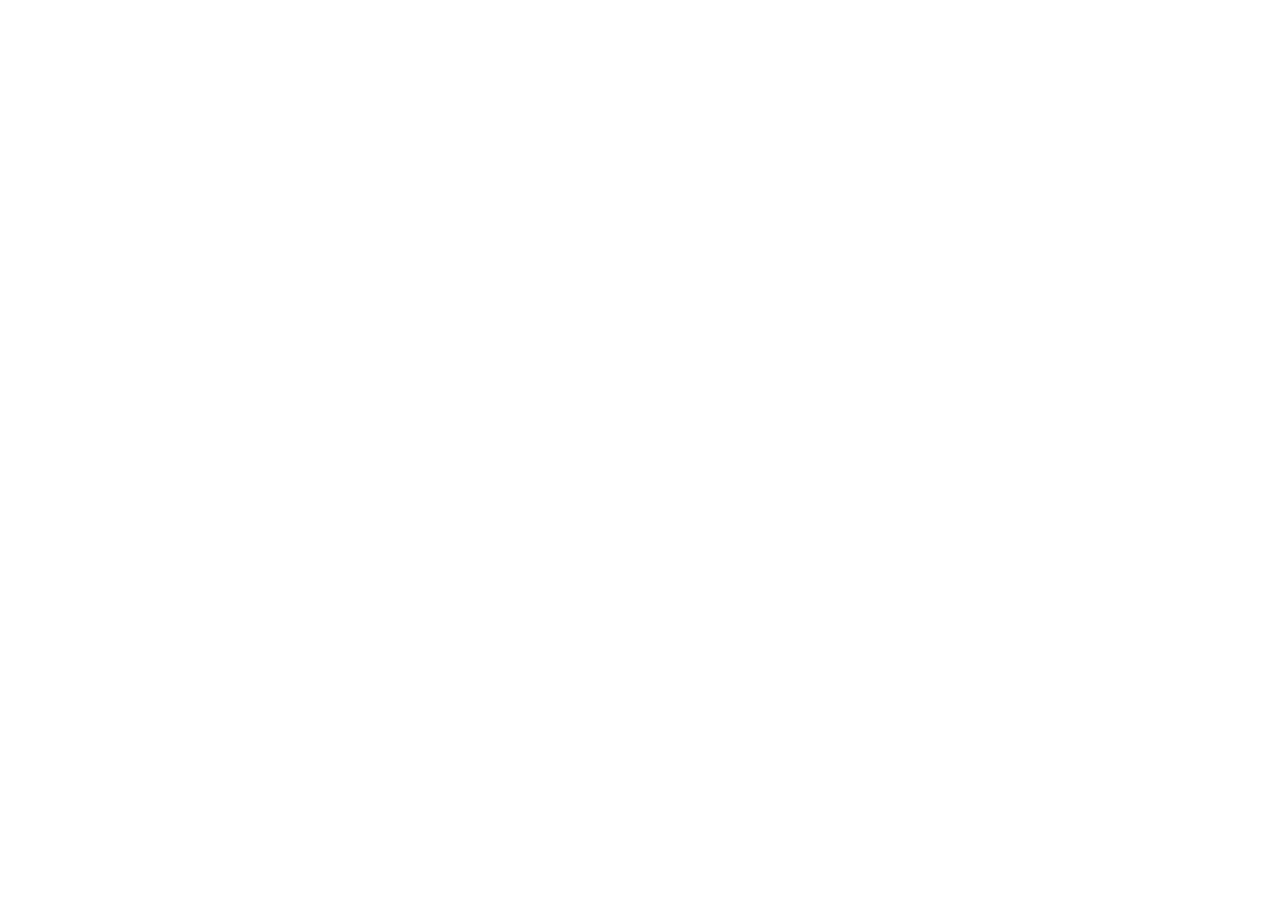
==== index.html @ cd49187a "Initial commit from template vite_react_shadcn_ts_20250728_minor" ====
<!doctype html>
<html lang="en">
  <head>
    <meta charset="UTF-8" />
    <meta name="viewport" content="width=device-width, initial-scale=1.0" />
    <title>ba6016af-8081-4301-90a6-9f7acedd9b4d</title>
    <meta name="description" content="Lovable Generated Project" />
    <meta name="author" content="Lovable" />

    <meta property="og:title" content="ba6016af-8081-4301-90a6-9f7acedd9b4d" />
    <meta property="og:description" content="Lovable Generated Project" />
    <meta property="og:type" content="website" />
    <meta property="og:image" content="https://lovable.dev/opengraph-image-p98pqg.png" />

    <meta name="twitter:card" content="summary_large_image" />
    <meta name="twitter:site" content="@Lovable" />
    <meta name="twitter:image" content="https://lovable.dev/opengraph-image-p98pqg.png" />
  </head>

  <body>
    <div id="root"></div>
    <script type="module" src="/src/main.tsx"></script>
  </body>
</html>
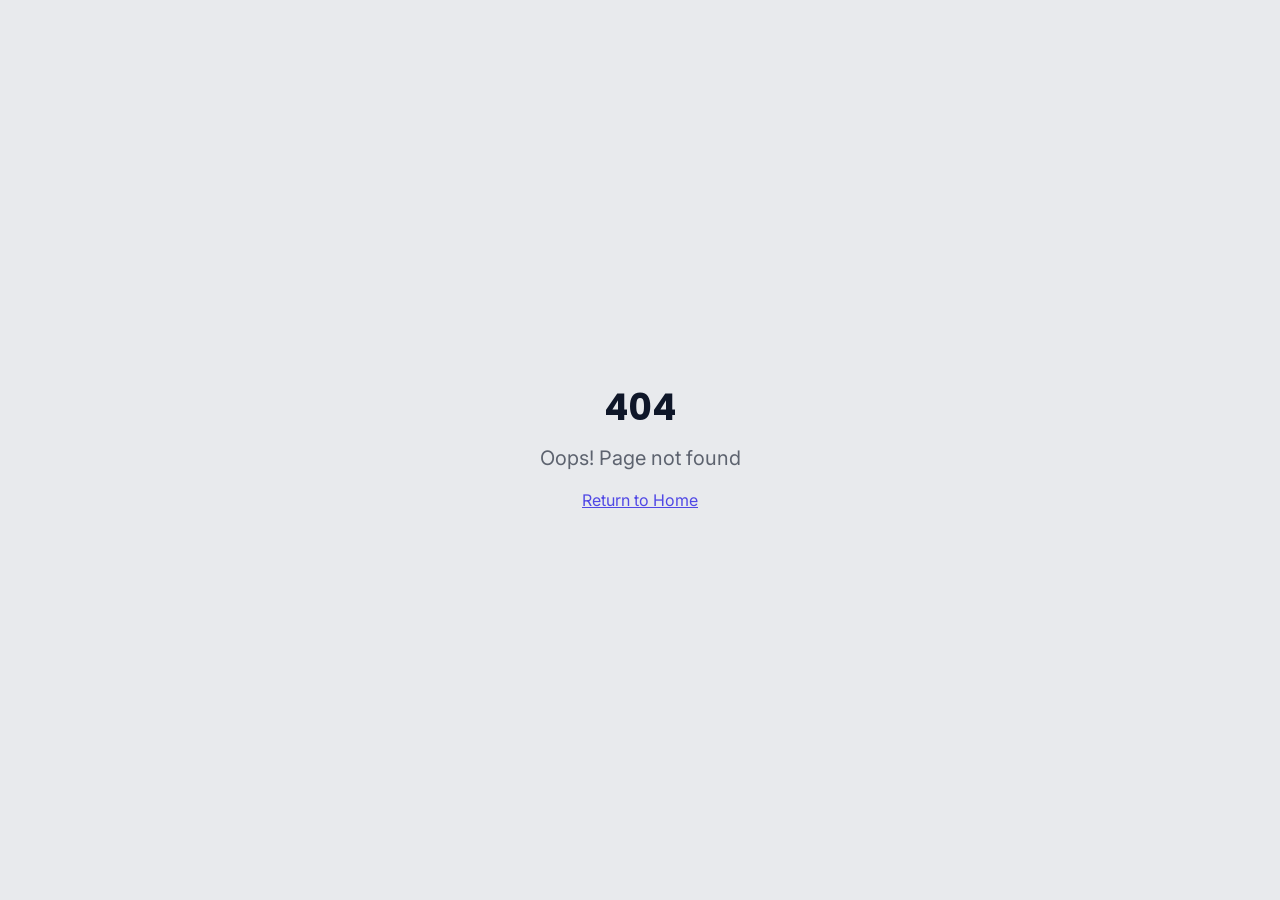
==== commit 1967c6ce: "Updates" ====
--- a/index.html
+++ b/index.html
@@ -3,22 +3,31 @@
   <head>
     <meta charset="UTF-8" />
     <meta name="viewport" content="width=device-width, initial-scale=1.0" />
-    <title>ba6016af-8081-4301-90a6-9f7acedd9b4d</title>
-    <meta name="description" content="Lovable Generated Project" />
-    <meta name="author" content="Lovable" />
+    <title>UI/UX Designer & Web Developer Portfolio</title>
+    <meta name="description" content="Passionate Computer Science student and UI/UX designer creating impactful, user-centered digital experiences that balance creativity, design, and technology." />
+    <meta name="author" content="Portfolio" />
+    <meta name="keywords" content="UI/UX Designer, Web Developer, Portfolio, Frontend Developer, Computer Science, Figma, React" />
+    <link rel="canonical" href="https://yourportfolio.com" />
 
-    <meta property="og:title" content="ba6016af-8081-4301-90a6-9f7acedd9b4d" />
-    <meta property="og:description" content="Lovable Generated Project" />
+    <meta property="og:title" content="UI/UX Designer & Web Developer Portfolio" />
+    <meta property="og:description" content="Passionate Computer Science student creating impactful, user-centered digital experiences." />
     <meta property="og:type" content="website" />
     <meta property="og:image" content="https://lovable.dev/opengraph-image-p98pqg.png" />
+    <meta property="og:url" content="https://yourportfolio.com" />
 
     <meta name="twitter:card" content="summary_large_image" />
-    <meta name="twitter:site" content="@Lovable" />
+    <meta name="twitter:title" content="UI/UX Designer & Web Developer Portfolio" />
+    <meta name="twitter:description" content="Passionate Computer Science student creating impactful, user-centered digital experiences." />
     <meta name="twitter:image" content="https://lovable.dev/opengraph-image-p98pqg.png" />
+
+    <!-- Preload fonts for performance -->
+    <link rel="preconnect" href="https://fonts.googleapis.com" />
+    <link rel="preconnect" href="https://fonts.gstatic.com" crossorigin />
+    <script type="module" crossorigin src="/assets/index-Bv7nI9c9.js"></script>
+    <link rel="stylesheet" crossorigin href="/assets/index-VQvh6_ND.css">
   </head>
 
   <body>
     <div id="root"></div>
-    <script type="module" src="/src/main.tsx"></script>
   </body>
 </html>
--- a/assets/index-VQvh6_ND.css
+++ b/assets/index-VQvh6_ND.css
@@ -0,0 +1 @@
+@import"https://fonts.googleapis.com/css2?family=Poppins:wght@400;500;600;700;800&family=Inter:wght@300;400;500;600&display=swap";*,:before,:after{--tw-border-spacing-x: 0;--tw-border-spacing-y: 0;--tw-translate-x: 0;--tw-translate-y: 0;--tw-rotate: 0;--tw-skew-x: 0;--tw-skew-y: 0;--tw-scale-x: 1;--tw-scale-y: 1;--tw-pan-x: ;--tw-pan-y: ;--tw-pinch-zoom: ;--tw-scroll-snap-strictness: proximity;--tw-gradient-from-position: ;--tw-gradient-via-position: ;--tw-gradient-to-position: ;--tw-ordinal: ;--tw-slashed-zero: ;--tw-numeric-figure: ;--tw-numeric-spacing: ;--tw-numeric-fraction: ;--tw-ring-inset: ;--tw-ring-offset-width: 0px;--tw-ring-offset-color: #fff;--tw-ring-color: rgb(59 130 246 / .5);--tw-ring-offset-shadow: 0 0 #0000;--tw-ring-shadow: 0 0 #0000;--tw-shadow: 0 0 #0000;--tw-shadow-colored: 0 0 #0000;--tw-blur: ;--tw-brightness: ;--tw-contrast: ;--tw-grayscale: ;--tw-hue-rotate: ;--tw-invert: ;--tw-saturate: ;--tw-sepia: ;--tw-drop-shadow: ;--tw-backdrop-blur: ;--tw-backdrop-brightness: ;--tw-backdrop-contrast: ;--tw-backdrop-grayscale: ;--tw-backdrop-hue-rotate: ;--tw-backdrop-invert: ;--tw-backdrop-opacity: ;--tw-backdrop-saturate: ;--tw-backdrop-sepia: ;--tw-contain-size: ;--tw-contain-layout: ;--tw-contain-paint: ;--tw-contain-style: }::backdrop{--tw-border-spacing-x: 0;--tw-border-spacing-y: 0;--tw-translate-x: 0;--tw-translate-y: 0;--tw-rotate: 0;--tw-skew-x: 0;--tw-skew-y: 0;--tw-scale-x: 1;--tw-scale-y: 1;--tw-pan-x: ;--tw-pan-y: ;--tw-pinch-zoom: ;--tw-scroll-snap-strictness: proximity;--tw-gradient-from-position: ;--tw-gradient-via-position: ;--tw-gradient-to-position: ;--tw-ordinal: ;--tw-slashed-zero: ;--tw-numeric-figure: ;--tw-numeric-spacing: ;--tw-numeric-fraction: ;--tw-ring-inset: ;--tw-ring-offset-width: 0px;--tw-ring-offset-color: #fff;--tw-ring-color: rgb(59 130 246 / .5);--tw-ring-offset-shadow: 0 0 #0000;--tw-ring-shadow: 0 0 #0000;--tw-shadow: 0 0 #0000;--tw-shadow-colored: 0 0 #0000;--tw-blur: ;--tw-brightness: ;--tw-contrast: ;--tw-grayscale: ;--tw-hue-rotate: ;--tw-invert: ;--tw-saturate: ;--tw-sepia: ;--tw-drop-shadow: ;--tw-backdrop-blur: ;--tw-backdrop-brightness: ;--tw-backdrop-contrast: ;--tw-backdrop-grayscale: ;--tw-backdrop-hue-rotate: ;--tw-backdrop-invert: ;--tw-backdrop-opacity: ;--tw-backdrop-saturate: ;--tw-backdrop-sepia: ;--tw-contain-size: ;--tw-contain-layout: ;--tw-contain-paint: ;--tw-contain-style: }*,:before,:after{box-sizing:border-box;border-width:0;border-style:solid;border-color:#e5e7eb}:before,:after{--tw-content: ""}html,:host{line-height:1.5;-webkit-text-size-adjust:100%;-moz-tab-size:4;-o-tab-size:4;tab-size:4;font-family:Inter,system-ui,sans-serif;font-feature-settings:normal;font-variation-settings:normal;-webkit-tap-highlight-color:transparent}body{margin:0;line-height:inherit}hr{height:0;color:inherit;border-top-width:1px}abbr:where([title]){-webkit-text-decoration:underline dotted;text-decoration:underline dotted}h1,h2,h3,h4,h5,h6{font-size:inherit;font-weight:inherit}a{color:inherit;text-decoration:inherit}b,strong{font-weight:bolder}code,kbd,samp,pre{font-family:ui-monospace,SFMono-Regular,Menlo,Monaco,Consolas,Liberation Mono,Courier New,monospace;font-feature-settings:normal;font-variation-settings:normal;font-size:1em}small{font-size:80%}sub,sup{font-size:75%;line-height:0;position:relative;vertical-align:baseline}sub{bottom:-.25em}sup{top:-.5em}table{text-indent:0;border-color:inherit;border-collapse:collapse}button,input,optgroup,select,textarea{font-family:inherit;font-feature-settings:inherit;font-variation-settings:inherit;font-size:100%;font-weight:inherit;line-height:inherit;letter-spacing:inherit;color:inherit;margin:0;padding:0}button,select{text-transform:none}button,input:where([type=button]),input:where([type=reset]),input:where([type=submit]){-webkit-appearance:button;background-color:transparent;background-image:none}:-moz-focusring{outline:auto}:-moz-ui-invalid{box-shadow:none}progress{vertical-align:baseline}::-webkit-inner-spin-button,::-webkit-outer-spin-button{height:auto}[type=search]{-webkit-appearance:textfield;outline-offset:-2px}::-webkit-search-decoration{-webkit-appearance:none}::-webkit-file-upload-button{-webkit-appearance:button;font:inherit}summary{display:list-item}blockquote,dl,dd,h1,h2,h3,h4,h5,h6,hr,figure,p,pre{margin:0}fieldset{margin:0;padding:0}legend{padding:0}ol,ul,menu{list-style:none;margin:0;padding:0}dialog{padding:0}textarea{resize:vertical}input::-moz-placeholder,textarea::-moz-placeholder{opacity:1;color:#9ca3af}input::placeholder,textarea::placeholder{opacity:1;color:#9ca3af}button,[role=button]{cursor:pointer}:disabled{cursor:default}img,svg,video,canvas,audio,iframe,embed,object{display:block;vertical-align:middle}img,video{max-width:100%;height:auto}[hidden]:where(:not([hidden=until-found])){display:none}:root{--primary: 243 75% 59%;--primary-foreground: 0 0% 100%;--primary-glow: 243 75% 69%;--secondary: 168 76% 42%;--secondary-foreground: 0 0% 100%;--background: 220 20% 98%;--foreground: 222 47% 11%;--card: 0 0% 100%;--card-foreground: 222 47% 11%;--muted: 220 14% 92%;--muted-foreground: 220 9% 40%;--accent: 243 75% 95%;--accent-foreground: 243 75% 40%;--border: 220 13% 87%;--input: 220 13% 87%;--ring: 234 89% 54%;--destructive: 0 84% 60%;--destructive-foreground: 0 0% 100%;--popover: 0 0% 100%;--popover-foreground: 222 47% 11%;--radius: .75rem;--gradient-hero: linear-gradient(135deg, hsl(234 89% 54% / .1) 0%, hsl(173 80% 40% / .1) 100%);--gradient-primary: linear-gradient(135deg, hsl(234 89% 54%) 0%, hsl(234 89% 64%) 100%);--gradient-accent: linear-gradient(135deg, hsl(173 80% 40%) 0%, hsl(173 80% 50%) 100%);--gradient-card: linear-gradient(180deg, hsl(0 0% 100%) 0%, hsl(220 20% 98%) 100%);--shadow-sm: 0 1px 2px hsl(222 47% 11% / .05);--shadow-md: 0 4px 6px -1px hsl(222 47% 11% / .1), 0 2px 4px -2px hsl(222 47% 11% / .1);--shadow-lg: 0 10px 15px -3px hsl(222 47% 11% / .1), 0 4px 6px -4px hsl(222 47% 11% / .1);--shadow-glow: 0 0 40px hsl(234 89% 54% / .15);--sidebar-background: 0 0% 98%;--sidebar-foreground: 240 5.3% 26.1%;--sidebar-primary: 240 5.9% 10%;--sidebar-primary-foreground: 0 0% 98%;--sidebar-accent: 240 4.8% 95.9%;--sidebar-accent-foreground: 240 5.9% 10%;--sidebar-border: 220 13% 91%;--sidebar-ring: 217.2 91.2% 59.8%}.dark{--primary: 243 75% 67%;--primary-foreground: 0 0% 100%;--primary-glow: 243 75% 77%;--secondary: 168 76% 52%;--secondary-foreground: 0 0% 100%;--background: 224 47% 7%;--foreground: 210 40% 98%;--card: 224 47% 10%;--card-foreground: 210 40% 98%;--muted: 224 33% 15%;--muted-foreground: 215 20% 65%;--accent: 243 75% 20%;--accent-foreground: 243 75% 75%;--border: 217 33% 20%;--input: 217 33% 20%;--ring: 234 89% 64%;--destructive: 0 63% 31%;--destructive-foreground: 210 40% 98%;--popover: 222 47% 11%;--popover-foreground: 210 40% 98%;--gradient-hero: linear-gradient(135deg, hsl(234 89% 64% / .15) 0%, hsl(173 80% 50% / .15) 100%);--gradient-primary: linear-gradient(135deg, hsl(234 89% 54%) 0%, hsl(234 89% 64%) 100%);--gradient-accent: linear-gradient(135deg, hsl(173 80% 50%) 0%, hsl(173 80% 60%) 100%);--gradient-card: linear-gradient(180deg, hsl(222 47% 12%) 0%, hsl(222 47% 10%) 100%);--shadow-sm: 0 1px 2px hsl(0 0% 0% / .3);--shadow-md: 0 4px 6px -1px hsl(0 0% 0% / .4), 0 2px 4px -2px hsl(0 0% 0% / .3);--shadow-lg: 0 10px 15px -3px hsl(0 0% 0% / .4), 0 4px 6px -4px hsl(0 0% 0% / .3);--shadow-glow: 0 0 40px hsl(234 89% 64% / .25);--sidebar-background: 240 5.9% 10%;--sidebar-foreground: 240 4.8% 95.9%;--sidebar-primary: 224.3 76.3% 48%;--sidebar-primary-foreground: 0 0% 100%;--sidebar-accent: 240 3.7% 15.9%;--sidebar-accent-foreground: 240 4.8% 95.9%;--sidebar-border: 240 3.7% 15.9%;--sidebar-ring: 217.2 91.2% 59.8%}*{border-color:hsl(var(--border))}html{scroll-behavior:smooth}body{background-color:hsl(var(--background));font-family:Inter,system-ui,sans-serif;color:hsl(var(--foreground));-webkit-font-smoothing:antialiased;-moz-osx-font-smoothing:grayscale;font-family:Inter,sans-serif}h1,h2,h3,h4,h5,h6{font-family:Poppins,sans-serif}.gradient-text{-webkit-background-clip:text;background-clip:text;color:transparent;background-image:var(--gradient-primary)}.gradient-text-accent{-webkit-background-clip:text;background-clip:text;color:transparent;background-image:var(--gradient-accent)}.card-hover{transition-property:all;transition-timing-function:cubic-bezier(.4,0,.2,1);transition-duration:.3s;transition-timing-function:cubic-bezier(0,0,.2,1);animation-duration:.3s;animation-timing-function:cubic-bezier(0,0,.2,1)}.card-hover:hover{transform:translateY(-4px);box-shadow:var(--shadow-lg)}.glass{border-width:1px;border-color:hsl(var(--border) / .5);background-color:hsl(var(--card) / .8);--tw-backdrop-blur: blur(12px);-webkit-backdrop-filter:var(--tw-backdrop-blur) var(--tw-backdrop-brightness) var(--tw-backdrop-contrast) var(--tw-backdrop-grayscale) var(--tw-backdrop-hue-rotate) var(--tw-backdrop-invert) var(--tw-backdrop-opacity) var(--tw-backdrop-saturate) var(--tw-backdrop-sepia);backdrop-filter:var(--tw-backdrop-blur) var(--tw-backdrop-brightness) var(--tw-backdrop-contrast) var(--tw-backdrop-grayscale) var(--tw-backdrop-hue-rotate) var(--tw-backdrop-invert) var(--tw-backdrop-opacity) var(--tw-backdrop-saturate) var(--tw-backdrop-sepia)}.skill-bar{height:.75rem;overflow:hidden;border-radius:9999px;background-color:hsl(var(--muted))}.skill-bar-fill{height:100%;border-radius:9999px;transition-property:all;transition-timing-function:cubic-bezier(.4,0,.2,1);transition-duration:1s;transition-timing-function:cubic-bezier(0,0,.2,1);animation-duration:1s;animation-timing-function:cubic-bezier(0,0,.2,1);background:var(--gradient-primary)}.section-padding{padding-top:5rem;padding-bottom:5rem}@media (min-width: 768px){.section-padding{padding-top:7rem;padding-bottom:7rem}}@media (min-width: 1024px){.section-padding{padding-top:8rem;padding-bottom:8rem}}.container-custom{margin-left:auto;margin-right:auto;max-width:72rem;padding-left:1rem;padding-right:1rem}@media (min-width: 640px){.container-custom{padding-left:1.5rem;padding-right:1.5rem}}@media (min-width: 1024px){.container-custom{padding-left:2rem;padding-right:2rem}}.sr-only{position:absolute;width:1px;height:1px;padding:0;margin:-1px;overflow:hidden;clip:rect(0,0,0,0);white-space:nowrap;border-width:0}.pointer-events-none{pointer-events:none}.pointer-events-auto{pointer-events:auto}.visible{visibility:visible}.invisible{visibility:hidden}.fixed{position:fixed}.absolute{position:absolute}.relative{position:relative}.-inset-1{top:-.25rem;right:-.25rem;bottom:-.25rem;left:-.25rem}.inset-0{top:0;right:0;bottom:0;left:0}.inset-\[-12px\]{top:-12px;right:-12px;bottom:-12px;left:-12px}.inset-\[-50\%\]{top:-50%;right:-50%;bottom:-50%;left:-50%}.inset-\[-6px\]{top:-6px;right:-6px;bottom:-6px;left:-6px}.inset-x-0{left:0;right:0}.inset-y-0{top:0;bottom:0}.-bottom-10{bottom:-2.5rem}.-bottom-12{bottom:-3rem}.-left-10{left:-2.5rem}.-left-12{left:-3rem}.-right-10{right:-2.5rem}.-right-12{right:-3rem}.-top-10{top:-2.5rem}.-top-12{top:-3rem}.bottom-0{bottom:0}.bottom-1\/4{bottom:25%}.bottom-6{bottom:1.5rem}.left-0{left:0}.left-1{left:.25rem}.left-1\/2{left:50%}.left-10{left:2.5rem}.left-2{left:.5rem}.left-\[-10\%\]{left:-10%}.left-\[50\%\]{left:50%}.right-0{right:0}.right-1{right:.25rem}.right-10{right:2.5rem}.right-2{right:.5rem}.right-3{right:.75rem}.right-4{right:1rem}.right-6{right:1.5rem}.right-\[-10\%\]{right:-10%}.top-0{top:0}.top-1\.5{top:.375rem}.top-1\/2{top:50%}.top-1\/4{top:25%}.top-2{top:.5rem}.top-3\.5{top:.875rem}.top-4{top:1rem}.top-\[-10\%\]{top:-10%}.top-\[1px\]{top:1px}.top-\[50\%\]{top:50%}.top-\[60\%\]{top:60%}.top-full{top:100%}.-z-10{z-index:-10}.-z-20{z-index:-20}.z-10{z-index:10}.z-20{z-index:20}.z-50{z-index:50}.z-\[100\]{z-index:100}.z-\[1\]{z-index:1}.-mx-1{margin-left:-.25rem;margin-right:-.25rem}.mx-2{margin-left:.5rem;margin-right:.5rem}.mx-3\.5{margin-left:.875rem;margin-right:.875rem}.mx-auto{margin-left:auto;margin-right:auto}.my-0\.5{margin-top:.125rem;margin-bottom:.125rem}.my-1{margin-top:.25rem;margin-bottom:.25rem}.-ml-4{margin-left:-1rem}.-mt-4{margin-top:-1rem}.mb-1{margin-bottom:.25rem}.mb-10{margin-bottom:2.5rem}.mb-16{margin-bottom:4rem}.mb-2{margin-bottom:.5rem}.mb-3{margin-bottom:.75rem}.mb-4{margin-bottom:1rem}.mb-6{margin-bottom:1.5rem}.mb-8{margin-bottom:2rem}.ml-1{margin-left:.25rem}.ml-2{margin-left:.5rem}.ml-auto{margin-left:auto}.mr-2{margin-right:.5rem}.mt-1{margin-top:.25rem}.mt-1\.5{margin-top:.375rem}.mt-12{margin-top:3rem}.mt-2{margin-top:.5rem}.mt-24{margin-top:6rem}.mt-3{margin-top:.75rem}.mt-4{margin-top:1rem}.mt-auto{margin-top:auto}.line-clamp-3{overflow:hidden;display:-webkit-box;-webkit-box-orient:vertical;-webkit-line-clamp:3}.block{display:block}.inline-block{display:inline-block}.inline{display:inline}.flex{display:flex}.inline-flex{display:inline-flex}.table{display:table}.grid{display:grid}.hidden{display:none}.aspect-square{aspect-ratio:1 / 1}.aspect-video{aspect-ratio:16 / 9}.size-4{width:1rem;height:1rem}.h-1\.5{height:.375rem}.h-10{height:2.5rem}.h-11{height:2.75rem}.h-12{height:3rem}.h-14{height:3.5rem}.h-16{height:4rem}.h-2{height:.5rem}.h-2\.5{height:.625rem}.h-3{height:.75rem}.h-3\.5{height:.875rem}.h-32{height:8rem}.h-4{height:1rem}.h-40{height:10rem}.h-48{height:12rem}.h-5{height:1.25rem}.h-6{height:1.5rem}.h-64{height:16rem}.h-7{height:1.75rem}.h-8{height:2rem}.h-9{height:2.25rem}.h-96{height:24rem}.h-\[1px\]{height:1px}.h-\[2px\]{height:2px}.h-\[40vw\]{height:40vw}.h-\[50vw\]{height:50vw}.h-\[60vw\]{height:60vw}.h-\[var\(--radix-navigation-menu-viewport-height\)\]{height:var(--radix-navigation-menu-viewport-height)}.h-\[var\(--radix-select-trigger-height\)\]{height:var(--radix-select-trigger-height)}.h-auto{height:auto}.h-full{height:100%}.h-px{height:1px}.h-svh{height:100svh}.max-h-96{max-height:24rem}.max-h-\[300px\]{max-height:300px}.max-h-\[800px\]{max-height:800px}.max-h-\[90vh\]{max-height:90vh}.max-h-screen{max-height:100vh}.min-h-0{min-height:0px}.min-h-\[80px\]{min-height:80px}.min-h-screen{min-height:100vh}.min-h-svh{min-height:100svh}.w-0{width:0px}.w-1{width:.25rem}.w-1\.5{width:.375rem}.w-10{width:2.5rem}.w-11{width:2.75rem}.w-2{width:.5rem}.w-2\.5{width:.625rem}.w-3{width:.75rem}.w-3\.5{width:.875rem}.w-3\/4{width:75%}.w-32{width:8rem}.w-4{width:1rem}.w-40{width:10rem}.w-5{width:1.25rem}.w-6{width:1.5rem}.w-64{width:16rem}.w-7{width:1.75rem}.w-72{width:18rem}.w-8{width:2rem}.w-9{width:2.25rem}.w-96{width:24rem}.w-\[--sidebar-width\]{width:var(--sidebar-width)}.w-\[100px\]{width:100px}.w-\[1px\]{width:1px}.w-\[40vw\]{width:40vw}.w-\[50vw\]{width:50vw}.w-\[60vw\]{width:60vw}.w-auto{width:auto}.w-full{width:100%}.w-max{width:-moz-max-content;width:max-content}.w-px{width:1px}.min-w-0{min-width:0px}.min-w-5{min-width:1.25rem}.min-w-\[12rem\]{min-width:12rem}.min-w-\[8rem\]{min-width:8rem}.min-w-\[var\(--radix-select-trigger-width\)\]{min-width:var(--radix-select-trigger-width)}.max-w-2xl{max-width:42rem}.max-w-4xl{max-width:56rem}.max-w-6xl{max-width:72rem}.max-w-\[--skeleton-width\]{max-width:var(--skeleton-width)}.max-w-\[800px\]{max-width:800px}.max-w-lg{max-width:32rem}.max-w-max{max-width:-moz-max-content;max-width:max-content}.max-w-xl{max-width:36rem}.flex-1{flex:1 1 0%}.flex-shrink-0,.shrink-0{flex-shrink:0}.grow{flex-grow:1}.grow-0{flex-grow:0}.basis-full{flex-basis:100%}.caption-bottom{caption-side:bottom}.border-collapse{border-collapse:collapse}.origin-bottom-right{transform-origin:bottom right}.origin-left{transform-origin:left}.-translate-x-1\/2{--tw-translate-x: -50%;transform:translate(var(--tw-translate-x),var(--tw-translate-y)) rotate(var(--tw-rotate)) skew(var(--tw-skew-x)) skewY(var(--tw-skew-y)) scaleX(var(--tw-scale-x)) scaleY(var(--tw-scale-y))}.-translate-x-px{--tw-translate-x: -1px;transform:translate(var(--tw-translate-x),var(--tw-translate-y)) rotate(var(--tw-rotate)) skew(var(--tw-skew-x)) skewY(var(--tw-skew-y)) scaleX(var(--tw-scale-x)) scaleY(var(--tw-scale-y))}.-translate-y-1\/2{--tw-translate-y: -50%;transform:translate(var(--tw-translate-x),var(--tw-translate-y)) rotate(var(--tw-rotate)) skew(var(--tw-skew-x)) skewY(var(--tw-skew-y)) scaleX(var(--tw-scale-x)) scaleY(var(--tw-scale-y))}.translate-x-\[-50\%\]{--tw-translate-x: -50%;transform:translate(var(--tw-translate-x),var(--tw-translate-y)) rotate(var(--tw-rotate)) skew(var(--tw-skew-x)) skewY(var(--tw-skew-y)) scaleX(var(--tw-scale-x)) scaleY(var(--tw-scale-y))}.translate-x-px{--tw-translate-x: 1px;transform:translate(var(--tw-translate-x),var(--tw-translate-y)) rotate(var(--tw-rotate)) skew(var(--tw-skew-x)) skewY(var(--tw-skew-y)) scaleX(var(--tw-scale-x)) scaleY(var(--tw-scale-y))}.translate-y-\[-50\%\]{--tw-translate-y: -50%;transform:translate(var(--tw-translate-x),var(--tw-translate-y)) rotate(var(--tw-rotate)) skew(var(--tw-skew-x)) skewY(var(--tw-skew-y)) scaleX(var(--tw-scale-x)) scaleY(var(--tw-scale-y))}.rotate-45{--tw-rotate: 45deg;transform:translate(var(--tw-translate-x),var(--tw-translate-y)) rotate(var(--tw-rotate)) skew(var(--tw-skew-x)) skewY(var(--tw-skew-y)) scaleX(var(--tw-scale-x)) scaleY(var(--tw-scale-y))}.rotate-90{--tw-rotate: 90deg;transform:translate(var(--tw-translate-x),var(--tw-translate-y)) rotate(var(--tw-rotate)) skew(var(--tw-skew-x)) skewY(var(--tw-skew-y)) scaleX(var(--tw-scale-x)) scaleY(var(--tw-scale-y))}.scale-x-0{--tw-scale-x: 0;transform:translate(var(--tw-translate-x),var(--tw-translate-y)) rotate(var(--tw-rotate)) skew(var(--tw-skew-x)) skewY(var(--tw-skew-y)) scaleX(var(--tw-scale-x)) scaleY(var(--tw-scale-y))}.transform{transform:translate(var(--tw-translate-x),var(--tw-translate-y)) rotate(var(--tw-rotate)) skew(var(--tw-skew-x)) skewY(var(--tw-skew-y)) scaleX(var(--tw-scale-x)) scaleY(var(--tw-scale-y))}@keyframes pulse{50%{opacity:.5}}.animate-pulse{animation:pulse 2s cubic-bezier(.4,0,.6,1) infinite}.cursor-default{cursor:default}.cursor-pointer{cursor:pointer}.touch-none{touch-action:none}.select-none{-webkit-user-select:none;-moz-user-select:none;user-select:none}.resize-none{resize:none}.list-none{list-style-type:none}.flex-row{flex-direction:row}.flex-col{flex-direction:column}.flex-col-reverse{flex-direction:column-reverse}.flex-wrap{flex-wrap:wrap}.items-start{align-items:flex-start}.items-end{align-items:flex-end}.items-center{align-items:center}.items-stretch{align-items:stretch}.justify-center{justify-content:center}.justify-between{justify-content:space-between}.gap-1{gap:.25rem}.gap-1\.5{gap:.375rem}.gap-12{gap:3rem}.gap-2{gap:.5rem}.gap-3{gap:.75rem}.gap-4{gap:1rem}.gap-6{gap:1.5rem}.gap-8{gap:2rem}.space-x-1>:not([hidden])~:not([hidden]){--tw-space-x-reverse: 0;margin-right:calc(.25rem * var(--tw-space-x-reverse));margin-left:calc(.25rem * calc(1 - var(--tw-space-x-reverse)))}.space-x-4>:not([hidden])~:not([hidden]){--tw-space-x-reverse: 0;margin-right:calc(1rem * var(--tw-space-x-reverse));margin-left:calc(1rem * calc(1 - var(--tw-space-x-reverse)))}.space-y-1>:not([hidden])~:not([hidden]){--tw-space-y-reverse: 0;margin-top:calc(.25rem * calc(1 - var(--tw-space-y-reverse)));margin-bottom:calc(.25rem * var(--tw-space-y-reverse))}.space-y-1\.5>:not([hidden])~:not([hidden]){--tw-space-y-reverse: 0;margin-top:calc(.375rem * calc(1 - var(--tw-space-y-reverse)));margin-bottom:calc(.375rem * var(--tw-space-y-reverse))}.space-y-2>:not([hidden])~:not([hidden]){--tw-space-y-reverse: 0;margin-top:calc(.5rem * calc(1 - var(--tw-space-y-reverse)));margin-bottom:calc(.5rem * var(--tw-space-y-reverse))}.space-y-4>:not([hidden])~:not([hidden]){--tw-space-y-reverse: 0;margin-top:calc(1rem * calc(1 - var(--tw-space-y-reverse)));margin-bottom:calc(1rem * var(--tw-space-y-reverse))}.space-y-6>:not([hidden])~:not([hidden]){--tw-space-y-reverse: 0;margin-top:calc(1.5rem * calc(1 - var(--tw-space-y-reverse)));margin-bottom:calc(1.5rem * var(--tw-space-y-reverse))}.overflow-auto{overflow:auto}.overflow-hidden{overflow:hidden}.overflow-y-auto{overflow-y:auto}.overflow-x-hidden{overflow-x:hidden}.whitespace-nowrap{white-space:nowrap}.break-words{overflow-wrap:break-word}.rounded-2xl{border-radius:1rem}.rounded-\[2\.5rem\]{border-radius:2.5rem}.rounded-\[2px\]{border-radius:2px}.rounded-\[2rem\]{border-radius:2rem}.rounded-\[inherit\]{border-radius:inherit}.rounded-full{border-radius:9999px}.rounded-lg{border-radius:var(--radius)}.rounded-md{border-radius:calc(var(--radius) - 2px)}.rounded-sm{border-radius:calc(var(--radius) - 4px)}.rounded-xl{border-radius:.75rem}.rounded-t-\[10px\]{border-top-left-radius:10px;border-top-right-radius:10px}.rounded-tl-sm{border-top-left-radius:calc(var(--radius) - 4px)}.border{border-width:1px}.border-2{border-width:2px}.border-4{border-width:4px}.border-\[1\.5px\]{border-width:1.5px}.border-\[1px\]{border-width:1px}.border-y{border-top-width:1px;border-bottom-width:1px}.border-b{border-bottom-width:1px}.border-l{border-left-width:1px}.border-r{border-right-width:1px}.border-t{border-top-width:1px}.border-dashed{border-style:dashed}.border-\[--color-border\]{border-color:var(--color-border)}.border-black\/20{border-color:#0003}.border-border{border-color:hsl(var(--border))}.border-border\/50{border-color:hsl(var(--border) / .5)}.border-destructive{border-color:hsl(var(--destructive))}.border-destructive\/50{border-color:hsl(var(--destructive) / .5)}.border-input{border-color:hsl(var(--input))}.border-primary{border-color:hsl(var(--primary))}.border-primary-foreground\/30{border-color:hsl(var(--primary-foreground) / .3)}.border-primary\/20{border-color:hsl(var(--primary) / .2)}.border-sidebar-border{border-color:hsl(var(--sidebar-border))}.border-transparent{border-color:transparent}.border-white\/10{border-color:#ffffff1a}.border-white\/20{border-color:#fff3}.border-white\/5{border-color:#ffffff0d}.border-l-transparent{border-left-color:transparent}.border-t-primary-foreground{border-top-color:hsl(var(--primary-foreground))}.border-t-transparent{border-top-color:transparent}.bg-\[--color-bg\]{background-color:var(--color-bg)}.bg-accent{background-color:hsl(var(--accent))}.bg-background{background-color:hsl(var(--background))}.bg-black\/20{background-color:#0003}.bg-black\/80{background-color:#000c}.bg-blue-500\/10{background-color:#3b82f61a}.bg-blue-500\/20{background-color:#3b82f633}.bg-blue-500\/30{background-color:#3b82f64d}.bg-border{background-color:hsl(var(--border))}.bg-card{background-color:hsl(var(--card))}.bg-card\/50{background-color:hsl(var(--card) / .5)}.bg-destructive{background-color:hsl(var(--destructive))}.bg-foreground{background-color:hsl(var(--foreground))}.bg-foreground\/50{background-color:hsl(var(--foreground) / .5)}.bg-muted{background-color:hsl(var(--muted))}.bg-muted\/30{background-color:hsl(var(--muted) / .3)}.bg-muted\/50{background-color:hsl(var(--muted) / .5)}.bg-popover{background-color:hsl(var(--popover))}.bg-primary{background-color:hsl(var(--primary))}.bg-primary\/10{background-color:hsl(var(--primary) / .1)}.bg-purple-500\/20{background-color:#a855f733}.bg-secondary{background-color:hsl(var(--secondary))}.bg-secondary\/10{background-color:hsl(var(--secondary) / .1)}.bg-sidebar{background-color:hsl(var(--sidebar-background))}.bg-sidebar-border{background-color:hsl(var(--sidebar-border))}.bg-transparent{background-color:transparent}.bg-white\/10{background-color:#ffffff1a}.bg-white\/20{background-color:#fff3}.bg-\[conic-gradient\(from_0deg\,transparent_0deg\,\#a855f7_120deg\,\#06b6d4_180deg\,transparent_360deg\)\]{background-image:conic-gradient(from 0deg,transparent 0deg,#a855f7 120deg,#06b6d4 180deg,transparent 360deg)}.bg-gradient-to-br{background-image:linear-gradient(to bottom right,var(--tw-gradient-stops))}.bg-gradient-to-r{background-image:linear-gradient(to right,var(--tw-gradient-stops))}.bg-gradient-to-tr{background-image:linear-gradient(to top right,var(--tw-gradient-stops))}.from-amber-500{--tw-gradient-from: #f59e0b var(--tw-gradient-from-position);--tw-gradient-to: rgb(245 158 11 / 0) var(--tw-gradient-to-position);--tw-gradient-stops: var(--tw-gradient-from), var(--tw-gradient-to)}.from-blue-500{--tw-gradient-from: #3b82f6 var(--tw-gradient-from-position);--tw-gradient-to: rgb(59 130 246 / 0) var(--tw-gradient-to-position);--tw-gradient-stops: var(--tw-gradient-from), var(--tw-gradient-to)}.from-blue-600{--tw-gradient-from: #2563eb var(--tw-gradient-from-position);--tw-gradient-to: rgb(37 99 235 / 0) var(--tw-gradient-to-position);--tw-gradient-stops: var(--tw-gradient-from), var(--tw-gradient-to)}.from-cyan-500\/30{--tw-gradient-from: rgb(6 182 212 / .3) var(--tw-gradient-from-position);--tw-gradient-to: rgb(6 182 212 / 0) var(--tw-gradient-to-position);--tw-gradient-stops: var(--tw-gradient-from), var(--tw-gradient-to)}.from-emerald-500\/20{--tw-gradient-from: rgb(16 185 129 / .2) var(--tw-gradient-from-position);--tw-gradient-to: rgb(16 185 129 / 0) var(--tw-gradient-to-position);--tw-gradient-stops: var(--tw-gradient-from), var(--tw-gradient-to)}.from-indigo-500{--tw-gradient-from: #6366f1 var(--tw-gradient-from-position);--tw-gradient-to: rgb(99 102 241 / 0) var(--tw-gradient-to-position);--tw-gradient-stops: var(--tw-gradient-from), var(--tw-gradient-to)}.from-orange-500{--tw-gradient-from: #f97316 var(--tw-gradient-from-position);--tw-gradient-to: rgb(249 115 22 / 0) var(--tw-gradient-to-position);--tw-gradient-stops: var(--tw-gradient-from), var(--tw-gradient-to)}.from-primary{--tw-gradient-from: hsl(var(--primary)) var(--tw-gradient-from-position);--tw-gradient-to: hsl(var(--primary) / 0) var(--tw-gradient-to-position);--tw-gradient-stops: var(--tw-gradient-from), var(--tw-gradient-to)}.from-primary\/10{--tw-gradient-from: hsl(var(--primary) / .1) var(--tw-gradient-from-position);--tw-gradient-to: hsl(var(--primary) / 0) var(--tw-gradient-to-position);--tw-gradient-stops: var(--tw-gradient-from), var(--tw-gradient-to)}.from-purple-600{--tw-gradient-from: #9333ea var(--tw-gradient-from-position);--tw-gradient-to: rgb(147 51 234 / 0) var(--tw-gradient-to-position);--tw-gradient-stops: var(--tw-gradient-from), var(--tw-gradient-to)}.from-purple-600\/30{--tw-gradient-from: rgb(147 51 234 / .3) var(--tw-gradient-from-position);--tw-gradient-to: rgb(147 51 234 / 0) var(--tw-gradient-to-position);--tw-gradient-stops: var(--tw-gradient-from), var(--tw-gradient-to)}.from-secondary{--tw-gradient-from: hsl(var(--secondary)) var(--tw-gradient-from-position);--tw-gradient-to: hsl(var(--secondary) / 0) var(--tw-gradient-to-position);--tw-gradient-stops: var(--tw-gradient-from), var(--tw-gradient-to)}.from-slate-100{--tw-gradient-from: #f1f5f9 var(--tw-gradient-from-position);--tw-gradient-to: rgb(241 245 249 / 0) var(--tw-gradient-to-position);--tw-gradient-stops: var(--tw-gradient-from), var(--tw-gradient-to)}.from-slate-200{--tw-gradient-from: #e2e8f0 var(--tw-gradient-from-position);--tw-gradient-to: rgb(226 232 240 / 0) var(--tw-gradient-to-position);--tw-gradient-stops: var(--tw-gradient-from), var(--tw-gradient-to)}.from-transparent{--tw-gradient-from: transparent var(--tw-gradient-from-position);--tw-gradient-to: rgb(0 0 0 / 0) var(--tw-gradient-to-position);--tw-gradient-stops: var(--tw-gradient-from), var(--tw-gradient-to)}.from-white\/20{--tw-gradient-from: rgb(255 255 255 / .2) var(--tw-gradient-from-position);--tw-gradient-to: rgb(255 255 255 / 0) var(--tw-gradient-to-position);--tw-gradient-stops: var(--tw-gradient-from), var(--tw-gradient-to)}.via-indigo-500{--tw-gradient-to: rgb(99 102 241 / 0) var(--tw-gradient-to-position);--tw-gradient-stops: var(--tw-gradient-from), #6366f1 var(--tw-gradient-via-position), var(--tw-gradient-to)}.via-purple-500{--tw-gradient-to: rgb(168 85 247 / 0) var(--tw-gradient-to-position);--tw-gradient-stops: var(--tw-gradient-from), #a855f7 var(--tw-gradient-via-position), var(--tw-gradient-to)}.to-background{--tw-gradient-to: hsl(var(--background)) var(--tw-gradient-to-position)}.to-blue-500\/10{--tw-gradient-to: rgb(59 130 246 / .1) var(--tw-gradient-to-position)}.to-blue-600\/30{--tw-gradient-to: rgb(37 99 235 / .3) var(--tw-gradient-to-position)}.to-cyan-500{--tw-gradient-to: #06b6d4 var(--tw-gradient-to-position)}.to-cyan-600{--tw-gradient-to: #0891b2 var(--tw-gradient-to-position)}.to-emerald-500{--tw-gradient-to: #10b981 var(--tw-gradient-to-position)}.to-orange-500{--tw-gradient-to: #f97316 var(--tw-gradient-to-position)}.to-pink-500{--tw-gradient-to: #ec4899 var(--tw-gradient-to-position)}.to-pink-600\/30{--tw-gradient-to: rgb(219 39 119 / .3) var(--tw-gradient-to-position)}.to-primary{--tw-gradient-to: hsl(var(--primary)) var(--tw-gradient-to-position)}.to-primary-glow{--tw-gradient-to: hsl(var(--primary-glow)) var(--tw-gradient-to-position)}.to-purple-500{--tw-gradient-to: #a855f7 var(--tw-gradient-to-position)}.to-red-500{--tw-gradient-to: #ef4444 var(--tw-gradient-to-position)}.to-slate-200{--tw-gradient-to: #e2e8f0 var(--tw-gradient-to-position)}.to-slate-400{--tw-gradient-to: #94a3b8 var(--tw-gradient-to-position)}.to-teal-400{--tw-gradient-to: #2dd4bf var(--tw-gradient-to-position)}.to-teal-500\/20{--tw-gradient-to: rgb(20 184 166 / .2) var(--tw-gradient-to-position)}.to-transparent{--tw-gradient-to: transparent var(--tw-gradient-to-position)}.to-violet-500{--tw-gradient-to: #8b5cf6 var(--tw-gradient-to-position)}.to-white\/0{--tw-gradient-to: rgb(255 255 255 / 0) var(--tw-gradient-to-position)}.bg-clip-text{-webkit-background-clip:text;background-clip:text}.fill-current{fill:currentColor}.object-cover{-o-object-fit:cover;object-fit:cover}.p-0{padding:0}.p-1{padding:.25rem}.p-2{padding:.5rem}.p-3{padding:.75rem}.p-4{padding:1rem}.p-6{padding:1.5rem}.p-8{padding:2rem}.p-\[1px\]{padding:1px}.p-\[2px\]{padding:2px}.px-1{padding-left:.25rem;padding-right:.25rem}.px-10{padding-left:2.5rem;padding-right:2.5rem}.px-2{padding-left:.5rem;padding-right:.5rem}.px-2\.5{padding-left:.625rem;padding-right:.625rem}.px-3{padding-left:.75rem;padding-right:.75rem}.px-4{padding-left:1rem;padding-right:1rem}.px-5{padding-left:1.25rem;padding-right:1.25rem}.px-8{padding-left:2rem;padding-right:2rem}.py-0\.5{padding-top:.125rem;padding-bottom:.125rem}.py-1{padding-top:.25rem;padding-bottom:.25rem}.py-1\.5{padding-top:.375rem;padding-bottom:.375rem}.py-12{padding-top:3rem;padding-bottom:3rem}.py-2{padding-top:.5rem;padding-bottom:.5rem}.py-3{padding-top:.75rem;padding-bottom:.75rem}.py-4{padding-top:1rem;padding-bottom:1rem}.py-6{padding-top:1.5rem;padding-bottom:1.5rem}.pb-1{padding-bottom:.25rem}.pb-3{padding-bottom:.75rem}.pb-4{padding-bottom:1rem}.pl-2\.5{padding-left:.625rem}.pl-4{padding-left:1rem}.pl-8{padding-left:2rem}.pr-2{padding-right:.5rem}.pr-2\.5{padding-right:.625rem}.pr-8{padding-right:2rem}.pt-0{padding-top:0}.pt-1{padding-top:.25rem}.pt-20{padding-top:5rem}.pt-3{padding-top:.75rem}.pt-4{padding-top:1rem}.pt-6{padding-top:1.5rem}.text-left{text-align:left}.text-center{text-align:center}.align-middle{vertical-align:middle}.font-display{font-family:Poppins,system-ui,sans-serif}.font-mono{font-family:ui-monospace,SFMono-Regular,Menlo,Monaco,Consolas,Liberation Mono,Courier New,monospace}.text-2xl{font-size:1.5rem;line-height:2rem}.text-3xl{font-size:1.875rem;line-height:2.25rem}.text-4xl{font-size:2.25rem;line-height:2.5rem}.text-5xl{font-size:3rem;line-height:1}.text-\[0\.8rem\]{font-size:.8rem}.text-\[10px\]{font-size:10px}.text-\[30vw\]{font-size:30vw}.text-base{font-size:1rem;line-height:1.5rem}.text-lg{font-size:1.125rem;line-height:1.75rem}.text-sm{font-size:.875rem;line-height:1.25rem}.text-xl{font-size:1.25rem;line-height:1.75rem}.text-xs{font-size:.75rem;line-height:1rem}.font-bold{font-weight:700}.font-medium{font-weight:500}.font-normal{font-weight:400}.font-semibold{font-weight:600}.uppercase{text-transform:uppercase}.tabular-nums{--tw-numeric-spacing: tabular-nums;font-variant-numeric:var(--tw-ordinal) var(--tw-slashed-zero) var(--tw-numeric-figure) var(--tw-numeric-spacing) var(--tw-numeric-fraction)}.leading-none{line-height:1}.leading-relaxed{line-height:1.625}.leading-tight{line-height:1.25}.tracking-tight{letter-spacing:-.025em}.tracking-wide{letter-spacing:.025em}.tracking-wider{letter-spacing:.05em}.tracking-widest{letter-spacing:.1em}.text-accent-foreground{color:hsl(var(--accent-foreground))}.text-blue-200\/90{color:#bfdbfee6}.text-card-foreground{color:hsl(var(--card-foreground))}.text-current{color:currentColor}.text-destructive{color:hsl(var(--destructive))}.text-destructive-foreground{color:hsl(var(--destructive-foreground))}.text-foreground{color:hsl(var(--foreground))}.text-foreground\/50{color:hsl(var(--foreground) / .5)}.text-green-600{--tw-text-opacity: 1;color:rgb(22 163 74 / var(--tw-text-opacity, 1))}.text-muted-foreground{color:hsl(var(--muted-foreground))}.text-muted-foreground\/80{color:hsl(var(--muted-foreground) / .8)}.text-popover-foreground{color:hsl(var(--popover-foreground))}.text-primary{color:hsl(var(--primary))}.text-primary-foreground{color:hsl(var(--primary-foreground))}.text-primary\/5{color:hsl(var(--primary) / .05)}.text-secondary{color:hsl(var(--secondary))}.text-secondary-foreground{color:hsl(var(--secondary-foreground))}.text-sidebar-foreground{color:hsl(var(--sidebar-foreground))}.text-sidebar-foreground\/70{color:hsl(var(--sidebar-foreground) / .7)}.text-transparent{color:transparent}.text-white{--tw-text-opacity: 1;color:rgb(255 255 255 / var(--tw-text-opacity, 1))}.underline{text-decoration-line:underline}.underline-offset-4{text-underline-offset:4px}.opacity-0{opacity:0}.opacity-20{opacity:.2}.opacity-30{opacity:.3}.opacity-40{opacity:.4}.opacity-50{opacity:.5}.opacity-60{opacity:.6}.opacity-70{opacity:.7}.opacity-90{opacity:.9}.opacity-\[0\.03\]{opacity:.03}.mix-blend-screen{mix-blend-mode:screen}.shadow-2xl{--tw-shadow: 0 25px 50px -12px rgb(0 0 0 / .25);--tw-shadow-colored: 0 25px 50px -12px var(--tw-shadow-color);box-shadow:var(--tw-ring-offset-shadow, 0 0 #0000),var(--tw-ring-shadow, 0 0 #0000),var(--tw-shadow)}.shadow-\[0_0_0_1px_hsl\(var\(--sidebar-border\)\)\]{--tw-shadow: 0 0 0 1px hsl(var(--sidebar-border));--tw-shadow-colored: 0 0 0 1px var(--tw-shadow-color);box-shadow:var(--tw-ring-offset-shadow, 0 0 #0000),var(--tw-ring-shadow, 0 0 #0000),var(--tw-shadow)}.shadow-\[0_0_30px_rgba\(var\(--primary-rgb\)\,0\.3\)\]{--tw-shadow: 0 0 30px rgba(var(--primary-rgb),.3);--tw-shadow-colored: 0 0 30px var(--tw-shadow-color);box-shadow:var(--tw-ring-offset-shadow, 0 0 #0000),var(--tw-ring-shadow, 0 0 #0000),var(--tw-shadow)}.shadow-lg{--tw-shadow: 0 10px 15px -3px rgb(0 0 0 / .1), 0 4px 6px -4px rgb(0 0 0 / .1);--tw-shadow-colored: 0 10px 15px -3px var(--tw-shadow-color), 0 4px 6px -4px var(--tw-shadow-color);box-shadow:var(--tw-ring-offset-shadow, 0 0 #0000),var(--tw-ring-shadow, 0 0 #0000),var(--tw-shadow)}.shadow-md{--tw-shadow: 0 4px 6px -1px rgb(0 0 0 / .1), 0 2px 4px -2px rgb(0 0 0 / .1);--tw-shadow-colored: 0 4px 6px -1px var(--tw-shadow-color), 0 2px 4px -2px var(--tw-shadow-color);box-shadow:var(--tw-ring-offset-shadow, 0 0 #0000),var(--tw-ring-shadow, 0 0 #0000),var(--tw-shadow)}.shadow-none{--tw-shadow: 0 0 #0000;--tw-shadow-colored: 0 0 #0000;box-shadow:var(--tw-ring-offset-shadow, 0 0 #0000),var(--tw-ring-shadow, 0 0 #0000),var(--tw-shadow)}.shadow-sm{--tw-shadow: 0 1px 2px 0 rgb(0 0 0 / .05);--tw-shadow-colored: 0 1px 2px 0 var(--tw-shadow-color);box-shadow:var(--tw-ring-offset-shadow, 0 0 #0000),var(--tw-ring-shadow, 0 0 #0000),var(--tw-shadow)}.shadow-xl{--tw-shadow: 0 20px 25px -5px rgb(0 0 0 / .1), 0 8px 10px -6px rgb(0 0 0 / .1);--tw-shadow-colored: 0 20px 25px -5px var(--tw-shadow-color), 0 8px 10px -6px var(--tw-shadow-color);box-shadow:var(--tw-ring-offset-shadow, 0 0 #0000),var(--tw-ring-shadow, 0 0 #0000),var(--tw-shadow)}.outline-none{outline:2px solid transparent;outline-offset:2px}.outline{outline-style:solid}.ring-0{--tw-ring-offset-shadow: var(--tw-ring-inset) 0 0 0 var(--tw-ring-offset-width) var(--tw-ring-offset-color);--tw-ring-shadow: var(--tw-ring-inset) 0 0 0 calc(0px + var(--tw-ring-offset-width)) var(--tw-ring-color);box-shadow:var(--tw-ring-offset-shadow),var(--tw-ring-shadow),var(--tw-shadow, 0 0 #0000)}.ring-2{--tw-ring-offset-shadow: var(--tw-ring-inset) 0 0 0 var(--tw-ring-offset-width) var(--tw-ring-offset-color);--tw-ring-shadow: var(--tw-ring-inset) 0 0 0 calc(2px + var(--tw-ring-offset-width)) var(--tw-ring-color);box-shadow:var(--tw-ring-offset-shadow),var(--tw-ring-shadow),var(--tw-shadow, 0 0 #0000)}.ring-ring{--tw-ring-color: hsl(var(--ring))}.ring-sidebar-ring{--tw-ring-color: hsl(var(--sidebar-ring))}.ring-offset-background{--tw-ring-offset-color: hsl(var(--background))}.blur-2xl{--tw-blur: blur(40px);filter:var(--tw-blur) var(--tw-brightness) var(--tw-contrast) var(--tw-grayscale) var(--tw-hue-rotate) var(--tw-invert) var(--tw-saturate) var(--tw-sepia) var(--tw-drop-shadow)}.blur-3xl{--tw-blur: blur(64px);filter:var(--tw-blur) var(--tw-brightness) var(--tw-contrast) var(--tw-grayscale) var(--tw-hue-rotate) var(--tw-invert) var(--tw-saturate) var(--tw-sepia) var(--tw-drop-shadow)}.blur-\[60px\]{--tw-blur: blur(60px);filter:var(--tw-blur) var(--tw-brightness) var(--tw-contrast) var(--tw-grayscale) var(--tw-hue-rotate) var(--tw-invert) var(--tw-saturate) var(--tw-sepia) var(--tw-drop-shadow)}.blur-\[80px\]{--tw-blur: blur(80px);filter:var(--tw-blur) var(--tw-brightness) var(--tw-contrast) var(--tw-grayscale) var(--tw-hue-rotate) var(--tw-invert) var(--tw-saturate) var(--tw-sepia) var(--tw-drop-shadow)}.blur-xl{--tw-blur: blur(24px);filter:var(--tw-blur) var(--tw-brightness) var(--tw-contrast) var(--tw-grayscale) var(--tw-hue-rotate) var(--tw-invert) var(--tw-saturate) var(--tw-sepia) var(--tw-drop-shadow)}.drop-shadow-md{--tw-drop-shadow: drop-shadow(0 4px 3px rgb(0 0 0 / .07)) drop-shadow(0 2px 2px rgb(0 0 0 / .06));filter:var(--tw-blur) var(--tw-brightness) var(--tw-contrast) var(--tw-grayscale) var(--tw-hue-rotate) var(--tw-invert) var(--tw-saturate) var(--tw-sepia) var(--tw-drop-shadow)}.drop-shadow-sm{--tw-drop-shadow: drop-shadow(0 1px 1px rgb(0 0 0 / .05));filter:var(--tw-blur) var(--tw-brightness) var(--tw-contrast) var(--tw-grayscale) var(--tw-hue-rotate) var(--tw-invert) var(--tw-saturate) var(--tw-sepia) var(--tw-drop-shadow)}.filter{filter:var(--tw-blur) var(--tw-brightness) var(--tw-contrast) var(--tw-grayscale) var(--tw-hue-rotate) var(--tw-invert) var(--tw-saturate) var(--tw-sepia) var(--tw-drop-shadow)}.backdrop-blur-md{--tw-backdrop-blur: blur(12px);-webkit-backdrop-filter:var(--tw-backdrop-blur) var(--tw-backdrop-brightness) var(--tw-backdrop-contrast) var(--tw-backdrop-grayscale) var(--tw-backdrop-hue-rotate) var(--tw-backdrop-invert) var(--tw-backdrop-opacity) var(--tw-backdrop-saturate) var(--tw-backdrop-sepia);backdrop-filter:var(--tw-backdrop-blur) var(--tw-backdrop-brightness) var(--tw-backdrop-contrast) var(--tw-backdrop-grayscale) var(--tw-backdrop-hue-rotate) var(--tw-backdrop-invert) var(--tw-backdrop-opacity) var(--tw-backdrop-saturate) var(--tw-backdrop-sepia)}.backdrop-blur-sm{--tw-backdrop-blur: blur(4px);-webkit-backdrop-filter:var(--tw-backdrop-blur) var(--tw-backdrop-brightness) var(--tw-backdrop-contrast) var(--tw-backdrop-grayscale) var(--tw-backdrop-hue-rotate) var(--tw-backdrop-invert) var(--tw-backdrop-opacity) var(--tw-backdrop-saturate) var(--tw-backdrop-sepia);backdrop-filter:var(--tw-backdrop-blur) var(--tw-backdrop-brightness) var(--tw-backdrop-contrast) var(--tw-backdrop-grayscale) var(--tw-backdrop-hue-rotate) var(--tw-backdrop-invert) var(--tw-backdrop-opacity) var(--tw-backdrop-saturate) var(--tw-backdrop-sepia)}.backdrop-blur-xl{--tw-backdrop-blur: blur(24px);-webkit-backdrop-filter:var(--tw-backdrop-blur) var(--tw-backdrop-brightness) var(--tw-backdrop-contrast) var(--tw-backdrop-grayscale) var(--tw-backdrop-hue-rotate) var(--tw-backdrop-invert) var(--tw-backdrop-opacity) var(--tw-backdrop-saturate) var(--tw-backdrop-sepia);backdrop-filter:var(--tw-backdrop-blur) var(--tw-backdrop-brightness) var(--tw-backdrop-contrast) var(--tw-backdrop-grayscale) var(--tw-backdrop-hue-rotate) var(--tw-backdrop-invert) var(--tw-backdrop-opacity) var(--tw-backdrop-saturate) var(--tw-backdrop-sepia)}.transition{transition-property:color,background-color,border-color,text-decoration-color,fill,stroke,opacity,box-shadow,transform,filter,-webkit-backdrop-filter;transition-property:color,background-color,border-color,text-decoration-color,fill,stroke,opacity,box-shadow,transform,filter,backdrop-filter;transition-property:color,background-color,border-color,text-decoration-color,fill,stroke,opacity,box-shadow,transform,filter,backdrop-filter,-webkit-backdrop-filter;transition-timing-function:cubic-bezier(.4,0,.2,1);transition-duration:.15s}.transition-\[left\,right\,width\]{transition-property:left,right,width;transition-timing-function:cubic-bezier(.4,0,.2,1);transition-duration:.15s}.transition-\[margin\,opa\]{transition-property:margin,opa;transition-timing-function:cubic-bezier(.4,0,.2,1);transition-duration:.15s}.transition-\[width\,height\,padding\]{transition-property:width,height,padding;transition-timing-function:cubic-bezier(.4,0,.2,1);transition-duration:.15s}.transition-\[width\]{transition-property:width;transition-timing-function:cubic-bezier(.4,0,.2,1);transition-duration:.15s}.transition-all{transition-property:all;transition-timing-function:cubic-bezier(.4,0,.2,1);transition-duration:.15s}.transition-colors{transition-property:color,background-color,border-color,text-decoration-color,fill,stroke;transition-timing-function:cubic-bezier(.4,0,.2,1);transition-duration:.15s}.transition-opacity{transition-property:opacity;transition-timing-function:cubic-bezier(.4,0,.2,1);transition-duration:.15s}.transition-shadow{transition-property:box-shadow;transition-timing-function:cubic-bezier(.4,0,.2,1);transition-duration:.15s}.transition-transform{transition-property:transform;transition-timing-function:cubic-bezier(.4,0,.2,1);transition-duration:.15s}.duration-1000{transition-duration:1s}.duration-200{transition-duration:.2s}.duration-300{transition-duration:.3s}.duration-500{transition-duration:.5s}.ease-in-out{transition-timing-function:cubic-bezier(.4,0,.2,1)}.ease-linear{transition-timing-function:linear}@keyframes enter{0%{opacity:var(--tw-enter-opacity, 1);transform:translate3d(var(--tw-enter-translate-x, 0),var(--tw-enter-translate-y, 0),0) scale3d(var(--tw-enter-scale, 1),var(--tw-enter-scale, 1),var(--tw-enter-scale, 1)) rotate(var(--tw-enter-rotate, 0))}}@keyframes exit{to{opacity:var(--tw-exit-opacity, 1);transform:translate3d(var(--tw-exit-translate-x, 0),var(--tw-exit-translate-y, 0),0) scale3d(var(--tw-exit-scale, 1),var(--tw-exit-scale, 1),var(--tw-exit-scale, 1)) rotate(var(--tw-exit-rotate, 0))}}.animate-in{animation-name:enter;animation-duration:.15s;--tw-enter-opacity: initial;--tw-enter-scale: initial;--tw-enter-rotate: initial;--tw-enter-translate-x: initial;--tw-enter-translate-y: initial}.fade-in-0{--tw-enter-opacity: 0}.fade-in-80{--tw-enter-opacity: .8}.zoom-in-95{--tw-enter-scale: .95}.duration-1000{animation-duration:1s}.duration-200{animation-duration:.2s}.duration-300{animation-duration:.3s}.duration-500{animation-duration:.5s}.ease-in-out{animation-timing-function:cubic-bezier(.4,0,.2,1)}.ease-linear{animation-timing-function:linear}.file\:border-0::file-selector-button{border-width:0px}.file\:bg-transparent::file-selector-button{background-color:transparent}.file\:text-sm::file-selector-button{font-size:.875rem;line-height:1.25rem}.file\:font-medium::file-selector-button{font-weight:500}.file\:text-foreground::file-selector-button{color:hsl(var(--foreground))}.placeholder\:text-muted-foreground::-moz-placeholder{color:hsl(var(--muted-foreground))}.placeholder\:text-muted-foreground::placeholder{color:hsl(var(--muted-foreground))}.after\:absolute:after{content:var(--tw-content);position:absolute}.after\:-inset-2:after{content:var(--tw-content);top:-.5rem;right:-.5rem;bottom:-.5rem;left:-.5rem}.after\:inset-y-0:after{content:var(--tw-content);top:0;bottom:0}.after\:left-1\/2:after{content:var(--tw-content);left:50%}.after\:w-1:after{content:var(--tw-content);width:.25rem}.after\:w-\[2px\]:after{content:var(--tw-content);width:2px}.after\:-translate-x-1\/2:after{content:var(--tw-content);--tw-translate-x: -50%;transform:translate(var(--tw-translate-x),var(--tw-translate-y)) rotate(var(--tw-rotate)) skew(var(--tw-skew-x)) skewY(var(--tw-skew-y)) scaleX(var(--tw-scale-x)) scaleY(var(--tw-scale-y))}.first\:rounded-l-md:first-child{border-top-left-radius:calc(var(--radius) - 2px);border-bottom-left-radius:calc(var(--radius) - 2px)}.first\:border-l:first-child{border-left-width:1px}.last\:rounded-r-md:last-child{border-top-right-radius:calc(var(--radius) - 2px);border-bottom-right-radius:calc(var(--radius) - 2px)}.focus-within\:relative:focus-within{position:relative}.focus-within\:z-20:focus-within{z-index:20}.hover\:-translate-y-0\.5:hover{--tw-translate-y: -.125rem;transform:translate(var(--tw-translate-x),var(--tw-translate-y)) rotate(var(--tw-rotate)) skew(var(--tw-skew-x)) skewY(var(--tw-skew-y)) scaleX(var(--tw-scale-x)) scaleY(var(--tw-scale-y))}.hover\:border-primary\/30:hover{border-color:hsl(var(--primary) / .3)}.hover\:bg-accent:hover{background-color:hsl(var(--accent))}.hover\:bg-accent\/50:hover{background-color:hsl(var(--accent) / .5)}.hover\:bg-black\/40:hover{background-color:#0006}.hover\:bg-destructive\/80:hover{background-color:hsl(var(--destructive) / .8)}.hover\:bg-destructive\/90:hover{background-color:hsl(var(--destructive) / .9)}.hover\:bg-muted:hover{background-color:hsl(var(--muted))}.hover\:bg-muted\/50:hover{background-color:hsl(var(--muted) / .5)}.hover\:bg-primary:hover{background-color:hsl(var(--primary))}.hover\:bg-primary\/80:hover{background-color:hsl(var(--primary) / .8)}.hover\:bg-primary\/90:hover{background-color:hsl(var(--primary) / .9)}.hover\:bg-secondary:hover{background-color:hsl(var(--secondary))}.hover\:bg-secondary\/80:hover{background-color:hsl(var(--secondary) / .8)}.hover\:bg-sidebar-accent:hover{background-color:hsl(var(--sidebar-accent))}.hover\:bg-white\/20:hover{background-color:#fff3}.hover\:text-accent-foreground:hover{color:hsl(var(--accent-foreground))}.hover\:text-foreground:hover{color:hsl(var(--foreground))}.hover\:text-muted-foreground:hover{color:hsl(var(--muted-foreground))}.hover\:text-primary:hover{color:hsl(var(--primary))}.hover\:text-primary-foreground:hover{color:hsl(var(--primary-foreground))}.hover\:text-primary\/90:hover{color:hsl(var(--primary) / .9)}.hover\:text-sidebar-accent-foreground:hover{color:hsl(var(--sidebar-accent-foreground))}.hover\:underline:hover{text-decoration-line:underline}.hover\:opacity-100:hover{opacity:1}.hover\:shadow-\[0_0_0_1px_hsl\(var\(--sidebar-accent\)\)\]:hover{--tw-shadow: 0 0 0 1px hsl(var(--sidebar-accent));--tw-shadow-colored: 0 0 0 1px var(--tw-shadow-color);box-shadow:var(--tw-ring-offset-shadow, 0 0 #0000),var(--tw-ring-shadow, 0 0 #0000),var(--tw-shadow)}.hover\:shadow-\[0_0_15px_rgba\(var\(--primary-rgb\)\,0\.5\)\]:hover{--tw-shadow: 0 0 15px rgba(var(--primary-rgb),.5);--tw-shadow-colored: 0 0 15px var(--tw-shadow-color);box-shadow:var(--tw-ring-offset-shadow, 0 0 #0000),var(--tw-ring-shadow, 0 0 #0000),var(--tw-shadow)}.hover\:shadow-lg:hover{--tw-shadow: 0 10px 15px -3px rgb(0 0 0 / .1), 0 4px 6px -4px rgb(0 0 0 / .1);--tw-shadow-colored: 0 10px 15px -3px var(--tw-shadow-color), 0 4px 6px -4px var(--tw-shadow-color);box-shadow:var(--tw-ring-offset-shadow, 0 0 #0000),var(--tw-ring-shadow, 0 0 #0000),var(--tw-shadow)}.hover\:shadow-md:hover{--tw-shadow: 0 4px 6px -1px rgb(0 0 0 / .1), 0 2px 4px -2px rgb(0 0 0 / .1);--tw-shadow-colored: 0 4px 6px -1px var(--tw-shadow-color), 0 2px 4px -2px var(--tw-shadow-color);box-shadow:var(--tw-ring-offset-shadow, 0 0 #0000),var(--tw-ring-shadow, 0 0 #0000),var(--tw-shadow)}.hover\:shadow-xl:hover{--tw-shadow: 0 20px 25px -5px rgb(0 0 0 / .1), 0 8px 10px -6px rgb(0 0 0 / .1);--tw-shadow-colored: 0 20px 25px -5px var(--tw-shadow-color), 0 8px 10px -6px var(--tw-shadow-color);box-shadow:var(--tw-ring-offset-shadow, 0 0 #0000),var(--tw-ring-shadow, 0 0 #0000),var(--tw-shadow)}.hover\:shadow-primary\/25:hover{--tw-shadow-color: hsl(var(--primary) / .25);--tw-shadow: var(--tw-shadow-colored)}.hover\:shadow-primary\/30:hover{--tw-shadow-color: hsl(var(--primary) / .3);--tw-shadow: var(--tw-shadow-colored)}.hover\:after\:bg-sidebar-border:hover:after{content:var(--tw-content);background-color:hsl(var(--sidebar-border))}.focus\:border-primary:focus{border-color:hsl(var(--primary))}.focus\:bg-accent:focus{background-color:hsl(var(--accent))}.focus\:bg-primary:focus{background-color:hsl(var(--primary))}.focus\:text-accent-foreground:focus{color:hsl(var(--accent-foreground))}.focus\:text-primary-foreground:focus{color:hsl(var(--primary-foreground))}.focus\:opacity-100:focus{opacity:1}.focus\:outline-none:focus{outline:2px solid transparent;outline-offset:2px}.focus\:ring-2:focus{--tw-ring-offset-shadow: var(--tw-ring-inset) 0 0 0 var(--tw-ring-offset-width) var(--tw-ring-offset-color);--tw-ring-shadow: var(--tw-ring-inset) 0 0 0 calc(2px + var(--tw-ring-offset-width)) var(--tw-ring-color);box-shadow:var(--tw-ring-offset-shadow),var(--tw-ring-shadow),var(--tw-shadow, 0 0 #0000)}.focus\:ring-primary\/50:focus{--tw-ring-color: hsl(var(--primary) / .5)}.focus\:ring-ring:focus{--tw-ring-color: hsl(var(--ring))}.focus\:ring-offset-2:focus{--tw-ring-offset-width: 2px}.focus-visible\:outline-none:focus-visible{outline:2px solid transparent;outline-offset:2px}.focus-visible\:ring-1:focus-visible{--tw-ring-offset-shadow: var(--tw-ring-inset) 0 0 0 var(--tw-ring-offset-width) var(--tw-ring-offset-color);--tw-ring-shadow: var(--tw-ring-inset) 0 0 0 calc(1px + var(--tw-ring-offset-width)) var(--tw-ring-color);box-shadow:var(--tw-ring-offset-shadow),var(--tw-ring-shadow),var(--tw-shadow, 0 0 #0000)}.focus-visible\:ring-2:focus-visible{--tw-ring-offset-shadow: var(--tw-ring-inset) 0 0 0 var(--tw-ring-offset-width) var(--tw-ring-offset-color);--tw-ring-shadow: var(--tw-ring-inset) 0 0 0 calc(2px + var(--tw-ring-offset-width)) var(--tw-ring-color);box-shadow:var(--tw-ring-offset-shadow),var(--tw-ring-shadow),var(--tw-shadow, 0 0 #0000)}.focus-visible\:ring-ring:focus-visible{--tw-ring-color: hsl(var(--ring))}.focus-visible\:ring-sidebar-ring:focus-visible{--tw-ring-color: hsl(var(--sidebar-ring))}.focus-visible\:ring-offset-1:focus-visible{--tw-ring-offset-width: 1px}.focus-visible\:ring-offset-2:focus-visible{--tw-ring-offset-width: 2px}.focus-visible\:ring-offset-background:focus-visible{--tw-ring-offset-color: hsl(var(--background))}.active\:translate-y-0:active{--tw-translate-y: 0px;transform:translate(var(--tw-translate-x),var(--tw-translate-y)) rotate(var(--tw-rotate)) skew(var(--tw-skew-x)) skewY(var(--tw-skew-y)) scaleX(var(--tw-scale-x)) scaleY(var(--tw-scale-y))}.active\:bg-sidebar-accent:active{background-color:hsl(var(--sidebar-accent))}.active\:text-sidebar-accent-foreground:active{color:hsl(var(--sidebar-accent-foreground))}.disabled\:pointer-events-none:disabled{pointer-events:none}.disabled\:cursor-not-allowed:disabled{cursor:not-allowed}.disabled\:opacity-50:disabled{opacity:.5}.group\/menu-item:focus-within .group-focus-within\/menu-item\:opacity-100{opacity:1}.group:hover .group-hover\:translate-y-1{--tw-translate-y: .25rem;transform:translate(var(--tw-translate-x),var(--tw-translate-y)) rotate(var(--tw-rotate)) skew(var(--tw-skew-x)) skewY(var(--tw-skew-y)) scaleX(var(--tw-scale-x)) scaleY(var(--tw-scale-y))}.group:hover .group-hover\:scale-x-100{--tw-scale-x: 1;transform:translate(var(--tw-translate-x),var(--tw-translate-y)) rotate(var(--tw-rotate)) skew(var(--tw-skew-x)) skewY(var(--tw-skew-y)) scaleX(var(--tw-scale-x)) scaleY(var(--tw-scale-y))}.group:hover .group-hover\:border-white\/20{border-color:#fff3}.group:hover .group-hover\:bg-blue-500\/20{background-color:#3b82f633}.group:hover .group-hover\:text-primary{color:hsl(var(--primary))}.group:hover .group-hover\:text-transparent{color:transparent}.group\/menu-item:hover .group-hover\/menu-item\:opacity-100,.group:hover .group-hover\:opacity-100{opacity:1}.group:hover .group-hover\:opacity-50{opacity:.5}.group.destructive .group-\[\.destructive\]\:border-muted\/40{border-color:hsl(var(--muted) / .4)}.group.toaster .group-\[\.toaster\]\:border-border{border-color:hsl(var(--border))}.group.toast .group-\[\.toast\]\:bg-muted{background-color:hsl(var(--muted))}.group.toast .group-\[\.toast\]\:bg-primary{background-color:hsl(var(--primary))}.group.toaster .group-\[\.toaster\]\:bg-background{background-color:hsl(var(--background))}.group.destructive .group-\[\.destructive\]\:text-red-300{--tw-text-opacity: 1;color:rgb(252 165 165 / var(--tw-text-opacity, 1))}.group.toast .group-\[\.toast\]\:text-muted-foreground{color:hsl(var(--muted-foreground))}.group.toast .group-\[\.toast\]\:text-primary-foreground{color:hsl(var(--primary-foreground))}.group.toaster .group-\[\.toaster\]\:text-foreground{color:hsl(var(--foreground))}.group.toaster .group-\[\.toaster\]\:shadow-lg{--tw-shadow: 0 10px 15px -3px rgb(0 0 0 / .1), 0 4px 6px -4px rgb(0 0 0 / .1);--tw-shadow-colored: 0 10px 15px -3px var(--tw-shadow-color), 0 4px 6px -4px var(--tw-shadow-color);box-shadow:var(--tw-ring-offset-shadow, 0 0 #0000),var(--tw-ring-shadow, 0 0 #0000),var(--tw-shadow)}.group.destructive .group-\[\.destructive\]\:hover\:border-destructive\/30:hover{border-color:hsl(var(--destructive) / .3)}.group.destructive .group-\[\.destructive\]\:hover\:bg-destructive:hover{background-color:hsl(var(--destructive))}.group.destructive .group-\[\.destructive\]\:hover\:text-destructive-foreground:hover{color:hsl(var(--destructive-foreground))}.group.destructive .group-\[\.destructive\]\:hover\:text-red-50:hover{--tw-text-opacity: 1;color:rgb(254 242 242 / var(--tw-text-opacity, 1))}.group.destructive .group-\[\.destructive\]\:focus\:ring-destructive:focus{--tw-ring-color: hsl(var(--destructive))}.group.destructive .group-\[\.destructive\]\:focus\:ring-red-400:focus{--tw-ring-opacity: 1;--tw-ring-color: rgb(248 113 113 / var(--tw-ring-opacity, 1))}.group.destructive .group-\[\.destructive\]\:focus\:ring-offset-red-600:focus{--tw-ring-offset-color: #dc2626}.peer\/menu-button:hover~.peer-hover\/menu-button\:text-sidebar-accent-foreground{color:hsl(var(--sidebar-accent-foreground))}.peer:disabled~.peer-disabled\:cursor-not-allowed{cursor:not-allowed}.peer:disabled~.peer-disabled\:opacity-70{opacity:.7}.has-\[\[data-variant\=inset\]\]\:bg-sidebar:has([data-variant=inset]){background-color:hsl(var(--sidebar-background))}.has-\[\:disabled\]\:opacity-50:has(:disabled){opacity:.5}.group\/menu-item:has([data-sidebar=menu-action]) .group-has-\[\[data-sidebar\=menu-action\]\]\/menu-item\:pr-8{padding-right:2rem}.aria-disabled\:pointer-events-none[aria-disabled=true]{pointer-events:none}.aria-disabled\:opacity-50[aria-disabled=true]{opacity:.5}.aria-selected\:bg-accent[aria-selected=true]{background-color:hsl(var(--accent))}.aria-selected\:bg-accent\/50[aria-selected=true]{background-color:hsl(var(--accent) / .5)}.aria-selected\:text-accent-foreground[aria-selected=true]{color:hsl(var(--accent-foreground))}.aria-selected\:text-muted-foreground[aria-selected=true]{color:hsl(var(--muted-foreground))}.aria-selected\:opacity-100[aria-selected=true]{opacity:1}.aria-selected\:opacity-30[aria-selected=true]{opacity:.3}.data-\[disabled\=true\]\:pointer-events-none[data-disabled=true],.data-\[disabled\]\:pointer-events-none[data-disabled]{pointer-events:none}.data-\[panel-group-direction\=vertical\]\:h-px[data-panel-group-direction=vertical]{height:1px}.data-\[panel-group-direction\=vertical\]\:w-full[data-panel-group-direction=vertical]{width:100%}.data-\[side\=bottom\]\:translate-y-1[data-side=bottom]{--tw-translate-y: .25rem;transform:translate(var(--tw-translate-x),var(--tw-translate-y)) rotate(var(--tw-rotate)) skew(var(--tw-skew-x)) skewY(var(--tw-skew-y)) scaleX(var(--tw-scale-x)) scaleY(var(--tw-scale-y))}.data-\[side\=left\]\:-translate-x-1[data-side=left]{--tw-translate-x: -.25rem;transform:translate(var(--tw-translate-x),var(--tw-translate-y)) rotate(var(--tw-rotate)) skew(var(--tw-skew-x)) skewY(var(--tw-skew-y)) scaleX(var(--tw-scale-x)) scaleY(var(--tw-scale-y))}.data-\[side\=right\]\:translate-x-1[data-side=right]{--tw-translate-x: .25rem;transform:translate(var(--tw-translate-x),var(--tw-translate-y)) rotate(var(--tw-rotate)) skew(var(--tw-skew-x)) skewY(var(--tw-skew-y)) scaleX(var(--tw-scale-x)) scaleY(var(--tw-scale-y))}.data-\[side\=top\]\:-translate-y-1[data-side=top]{--tw-translate-y: -.25rem;transform:translate(var(--tw-translate-x),var(--tw-translate-y)) rotate(var(--tw-rotate)) skew(var(--tw-skew-x)) skewY(var(--tw-skew-y)) scaleX(var(--tw-scale-x)) scaleY(var(--tw-scale-y))}.data-\[state\=checked\]\:translate-x-5[data-state=checked]{--tw-translate-x: 1.25rem;transform:translate(var(--tw-translate-x),var(--tw-translate-y)) rotate(var(--tw-rotate)) skew(var(--tw-skew-x)) skewY(var(--tw-skew-y)) scaleX(var(--tw-scale-x)) scaleY(var(--tw-scale-y))}.data-\[state\=unchecked\]\:translate-x-0[data-state=unchecked],.data-\[swipe\=cancel\]\:translate-x-0[data-swipe=cancel]{--tw-translate-x: 0px;transform:translate(var(--tw-translate-x),var(--tw-translate-y)) rotate(var(--tw-rotate)) skew(var(--tw-skew-x)) skewY(var(--tw-skew-y)) scaleX(var(--tw-scale-x)) scaleY(var(--tw-scale-y))}.data-\[swipe\=end\]\:translate-x-\[var\(--radix-toast-swipe-end-x\)\][data-swipe=end]{--tw-translate-x: var(--radix-toast-swipe-end-x);transform:translate(var(--tw-translate-x),var(--tw-translate-y)) rotate(var(--tw-rotate)) skew(var(--tw-skew-x)) skewY(var(--tw-skew-y)) scaleX(var(--tw-scale-x)) scaleY(var(--tw-scale-y))}.data-\[swipe\=move\]\:translate-x-\[var\(--radix-toast-swipe-move-x\)\][data-swipe=move]{--tw-translate-x: var(--radix-toast-swipe-move-x);transform:translate(var(--tw-translate-x),var(--tw-translate-y)) rotate(var(--tw-rotate)) skew(var(--tw-skew-x)) skewY(var(--tw-skew-y)) scaleX(var(--tw-scale-x)) scaleY(var(--tw-scale-y))}@keyframes accordion-up{0%{height:var(--radix-accordion-content-height)}to{height:0}}.data-\[state\=closed\]\:animate-accordion-up[data-state=closed]{animation:accordion-up .2s ease-out}@keyframes accordion-down{0%{height:0}to{height:var(--radix-accordion-content-height)}}.data-\[state\=open\]\:animate-accordion-down[data-state=open]{animation:accordion-down .2s ease-out}.data-\[panel-group-direction\=vertical\]\:flex-col[data-panel-group-direction=vertical]{flex-direction:column}.data-\[active\=true\]\:bg-sidebar-accent[data-active=true]{background-color:hsl(var(--sidebar-accent))}.data-\[active\]\:bg-accent\/50[data-active]{background-color:hsl(var(--accent) / .5)}.data-\[selected\=\'true\'\]\:bg-accent[data-selected=true]{background-color:hsl(var(--accent))}.data-\[state\=active\]\:bg-background[data-state=active]{background-color:hsl(var(--background))}.data-\[state\=checked\]\:bg-primary[data-state=checked]{background-color:hsl(var(--primary))}.data-\[state\=on\]\:bg-accent[data-state=on],.data-\[state\=open\]\:bg-accent[data-state=open]{background-color:hsl(var(--accent))}.data-\[state\=open\]\:bg-accent\/50[data-state=open]{background-color:hsl(var(--accent) / .5)}.data-\[state\=open\]\:bg-secondary[data-state=open]{background-color:hsl(var(--secondary))}.data-\[state\=selected\]\:bg-muted[data-state=selected]{background-color:hsl(var(--muted))}.data-\[state\=unchecked\]\:bg-input[data-state=unchecked]{background-color:hsl(var(--input))}.data-\[active\=true\]\:font-medium[data-active=true]{font-weight:500}.data-\[active\=true\]\:text-sidebar-accent-foreground[data-active=true]{color:hsl(var(--sidebar-accent-foreground))}.data-\[selected\=true\]\:text-accent-foreground[data-selected=true]{color:hsl(var(--accent-foreground))}.data-\[state\=active\]\:text-foreground[data-state=active]{color:hsl(var(--foreground))}.data-\[state\=checked\]\:text-primary-foreground[data-state=checked]{color:hsl(var(--primary-foreground))}.data-\[state\=on\]\:text-accent-foreground[data-state=on],.data-\[state\=open\]\:text-accent-foreground[data-state=open]{color:hsl(var(--accent-foreground))}.data-\[state\=open\]\:text-muted-foreground[data-state=open]{color:hsl(var(--muted-foreground))}.data-\[disabled\=true\]\:opacity-50[data-disabled=true],.data-\[disabled\]\:opacity-50[data-disabled]{opacity:.5}.data-\[state\=open\]\:opacity-100[data-state=open]{opacity:1}.data-\[state\=active\]\:shadow-sm[data-state=active]{--tw-shadow: 0 1px 2px 0 rgb(0 0 0 / .05);--tw-shadow-colored: 0 1px 2px 0 var(--tw-shadow-color);box-shadow:var(--tw-ring-offset-shadow, 0 0 #0000),var(--tw-ring-shadow, 0 0 #0000),var(--tw-shadow)}.data-\[swipe\=move\]\:transition-none[data-swipe=move]{transition-property:none}.data-\[state\=closed\]\:duration-300[data-state=closed]{transition-duration:.3s}.data-\[state\=open\]\:duration-500[data-state=open]{transition-duration:.5s}.data-\[motion\^\=from-\]\:animate-in[data-motion^=from-],.data-\[state\=open\]\:animate-in[data-state=open],.data-\[state\=visible\]\:animate-in[data-state=visible]{animation-name:enter;animation-duration:.15s;--tw-enter-opacity: initial;--tw-enter-scale: initial;--tw-enter-rotate: initial;--tw-enter-translate-x: initial;--tw-enter-translate-y: initial}.data-\[motion\^\=to-\]\:animate-out[data-motion^=to-],.data-\[state\=closed\]\:animate-out[data-state=closed],.data-\[state\=hidden\]\:animate-out[data-state=hidden],.data-\[swipe\=end\]\:animate-out[data-swipe=end]{animation-name:exit;animation-duration:.15s;--tw-exit-opacity: initial;--tw-exit-scale: initial;--tw-exit-rotate: initial;--tw-exit-translate-x: initial;--tw-exit-translate-y: initial}.data-\[motion\^\=from-\]\:fade-in[data-motion^=from-]{--tw-enter-opacity: 0}.data-\[motion\^\=to-\]\:fade-out[data-motion^=to-],.data-\[state\=closed\]\:fade-out-0[data-state=closed]{--tw-exit-opacity: 0}.data-\[state\=closed\]\:fade-out-80[data-state=closed]{--tw-exit-opacity: .8}.data-\[state\=hidden\]\:fade-out[data-state=hidden]{--tw-exit-opacity: 0}.data-\[state\=open\]\:fade-in-0[data-state=open],.data-\[state\=visible\]\:fade-in[data-state=visible]{--tw-enter-opacity: 0}.data-\[state\=closed\]\:zoom-out-95[data-state=closed]{--tw-exit-scale: .95}.data-\[state\=open\]\:zoom-in-90[data-state=open]{--tw-enter-scale: .9}.data-\[state\=open\]\:zoom-in-95[data-state=open]{--tw-enter-scale: .95}.data-\[motion\=from-end\]\:slide-in-from-right-52[data-motion=from-end]{--tw-enter-translate-x: 13rem}.data-\[motion\=from-start\]\:slide-in-from-left-52[data-motion=from-start]{--tw-enter-translate-x: -13rem}.data-\[motion\=to-end\]\:slide-out-to-right-52[data-motion=to-end]{--tw-exit-translate-x: 13rem}.data-\[motion\=to-start\]\:slide-out-to-left-52[data-motion=to-start]{--tw-exit-translate-x: -13rem}.data-\[side\=bottom\]\:slide-in-from-top-2[data-side=bottom]{--tw-enter-translate-y: -.5rem}.data-\[side\=left\]\:slide-in-from-right-2[data-side=left]{--tw-enter-translate-x: .5rem}.data-\[side\=right\]\:slide-in-from-left-2[data-side=right]{--tw-enter-translate-x: -.5rem}.data-\[side\=top\]\:slide-in-from-bottom-2[data-side=top]{--tw-enter-translate-y: .5rem}.data-\[state\=closed\]\:slide-out-to-bottom[data-state=closed]{--tw-exit-translate-y: 100%}.data-\[state\=closed\]\:slide-out-to-left[data-state=closed]{--tw-exit-translate-x: -100%}.data-\[state\=closed\]\:slide-out-to-left-1\/2[data-state=closed]{--tw-exit-translate-x: -50%}.data-\[state\=closed\]\:slide-out-to-right[data-state=closed],.data-\[state\=closed\]\:slide-out-to-right-full[data-state=closed]{--tw-exit-translate-x: 100%}.data-\[state\=closed\]\:slide-out-to-top[data-state=closed]{--tw-exit-translate-y: -100%}.data-\[state\=closed\]\:slide-out-to-top-\[48\%\][data-state=closed]{--tw-exit-translate-y: -48%}.data-\[state\=open\]\:slide-in-from-bottom[data-state=open]{--tw-enter-translate-y: 100%}.data-\[state\=open\]\:slide-in-from-left[data-state=open]{--tw-enter-translate-x: -100%}.data-\[state\=open\]\:slide-in-from-left-1\/2[data-state=open]{--tw-enter-translate-x: -50%}.data-\[state\=open\]\:slide-in-from-right[data-state=open]{--tw-enter-translate-x: 100%}.data-\[state\=open\]\:slide-in-from-top[data-state=open]{--tw-enter-translate-y: -100%}.data-\[state\=open\]\:slide-in-from-top-\[48\%\][data-state=open]{--tw-enter-translate-y: -48%}.data-\[state\=open\]\:slide-in-from-top-full[data-state=open]{--tw-enter-translate-y: -100%}.data-\[state\=closed\]\:duration-300[data-state=closed]{animation-duration:.3s}.data-\[state\=open\]\:duration-500[data-state=open]{animation-duration:.5s}.data-\[panel-group-direction\=vertical\]\:after\:left-0[data-panel-group-direction=vertical]:after{content:var(--tw-content);left:0}.data-\[panel-group-direction\=vertical\]\:after\:h-1[data-panel-group-direction=vertical]:after{content:var(--tw-content);height:.25rem}.data-\[panel-group-direction\=vertical\]\:after\:w-full[data-panel-group-direction=vertical]:after{content:var(--tw-content);width:100%}.data-\[panel-group-direction\=vertical\]\:after\:-translate-y-1\/2[data-panel-group-direction=vertical]:after{content:var(--tw-content);--tw-translate-y: -50%;transform:translate(var(--tw-translate-x),var(--tw-translate-y)) rotate(var(--tw-rotate)) skew(var(--tw-skew-x)) skewY(var(--tw-skew-y)) scaleX(var(--tw-scale-x)) scaleY(var(--tw-scale-y))}.data-\[panel-group-direction\=vertical\]\:after\:translate-x-0[data-panel-group-direction=vertical]:after{content:var(--tw-content);--tw-translate-x: 0px;transform:translate(var(--tw-translate-x),var(--tw-translate-y)) rotate(var(--tw-rotate)) skew(var(--tw-skew-x)) skewY(var(--tw-skew-y)) scaleX(var(--tw-scale-x)) scaleY(var(--tw-scale-y))}.data-\[state\=open\]\:hover\:bg-sidebar-accent:hover[data-state=open]{background-color:hsl(var(--sidebar-accent))}.data-\[state\=open\]\:hover\:text-sidebar-accent-foreground:hover[data-state=open]{color:hsl(var(--sidebar-accent-foreground))}.group[data-collapsible=offcanvas] .group-data-\[collapsible\=offcanvas\]\:left-\[calc\(var\(--sidebar-width\)\*-1\)\]{left:calc(var(--sidebar-width) * -1)}.group[data-collapsible=offcanvas] .group-data-\[collapsible\=offcanvas\]\:right-\[calc\(var\(--sidebar-width\)\*-1\)\]{right:calc(var(--sidebar-width) * -1)}.group[data-side=left] .group-data-\[side\=left\]\:-right-4{right:-1rem}.group[data-side=right] .group-data-\[side\=right\]\:left-0{left:0}.group[data-collapsible=icon] .group-data-\[collapsible\=icon\]\:-mt-8{margin-top:-2rem}.group[data-collapsible=icon] .group-data-\[collapsible\=icon\]\:hidden{display:none}.group[data-collapsible=icon] .group-data-\[collapsible\=icon\]\:\!size-8{width:2rem!important;height:2rem!important}.group[data-collapsible=icon] .group-data-\[collapsible\=icon\]\:w-\[--sidebar-width-icon\]{width:var(--sidebar-width-icon)}.group[data-collapsible=icon] .group-data-\[collapsible\=icon\]\:w-\[calc\(var\(--sidebar-width-icon\)_\+_theme\(spacing\.4\)\)\]{width:calc(var(--sidebar-width-icon) + 1rem)}.group[data-collapsible=icon] .group-data-\[collapsible\=icon\]\:w-\[calc\(var\(--sidebar-width-icon\)_\+_theme\(spacing\.4\)_\+2px\)\]{width:calc(var(--sidebar-width-icon) + 1rem + 2px)}.group[data-collapsible=offcanvas] .group-data-\[collapsible\=offcanvas\]\:w-0{width:0px}.group[data-collapsible=offcanvas] .group-data-\[collapsible\=offcanvas\]\:translate-x-0{--tw-translate-x: 0px;transform:translate(var(--tw-translate-x),var(--tw-translate-y)) rotate(var(--tw-rotate)) skew(var(--tw-skew-x)) skewY(var(--tw-skew-y)) scaleX(var(--tw-scale-x)) scaleY(var(--tw-scale-y))}.group[data-side=right] .group-data-\[side\=right\]\:rotate-180,.group[data-state=open] .group-data-\[state\=open\]\:rotate-180{--tw-rotate: 180deg;transform:translate(var(--tw-translate-x),var(--tw-translate-y)) rotate(var(--tw-rotate)) skew(var(--tw-skew-x)) skewY(var(--tw-skew-y)) scaleX(var(--tw-scale-x)) scaleY(var(--tw-scale-y))}.group[data-collapsible=icon] .group-data-\[collapsible\=icon\]\:overflow-hidden{overflow:hidden}.group[data-variant=floating] .group-data-\[variant\=floating\]\:rounded-lg{border-radius:var(--radius)}.group[data-variant=floating] .group-data-\[variant\=floating\]\:border{border-width:1px}.group[data-side=left] .group-data-\[side\=left\]\:border-r{border-right-width:1px}.group[data-side=right] .group-data-\[side\=right\]\:border-l{border-left-width:1px}.group[data-variant=floating] .group-data-\[variant\=floating\]\:border-sidebar-border{border-color:hsl(var(--sidebar-border))}.group[data-collapsible=icon] .group-data-\[collapsible\=icon\]\:\!p-0{padding:0!important}.group[data-collapsible=icon] .group-data-\[collapsible\=icon\]\:\!p-2{padding:.5rem!important}.group[data-collapsible=icon] .group-data-\[collapsible\=icon\]\:opacity-0{opacity:0}.group[data-variant=floating] .group-data-\[variant\=floating\]\:shadow{--tw-shadow: 0 1px 3px 0 rgb(0 0 0 / .1), 0 1px 2px -1px rgb(0 0 0 / .1);--tw-shadow-colored: 0 1px 3px 0 var(--tw-shadow-color), 0 1px 2px -1px var(--tw-shadow-color);box-shadow:var(--tw-ring-offset-shadow, 0 0 #0000),var(--tw-ring-shadow, 0 0 #0000),var(--tw-shadow)}.group[data-collapsible=offcanvas] .group-data-\[collapsible\=offcanvas\]\:after\:left-full:after{content:var(--tw-content);left:100%}.group[data-collapsible=offcanvas] .group-data-\[collapsible\=offcanvas\]\:hover\:bg-sidebar:hover{background-color:hsl(var(--sidebar-background))}.peer\/menu-button[data-size=default]~.peer-data-\[size\=default\]\/menu-button\:top-1\.5{top:.375rem}.peer\/menu-button[data-size=lg]~.peer-data-\[size\=lg\]\/menu-button\:top-2\.5{top:.625rem}.peer\/menu-button[data-size=sm]~.peer-data-\[size\=sm\]\/menu-button\:top-1{top:.25rem}.peer[data-variant=inset]~.peer-data-\[variant\=inset\]\:min-h-\[calc\(100svh-theme\(spacing\.4\)\)\]{min-height:calc(100svh - 1rem)}.peer\/menu-button[data-active=true]~.peer-data-\[active\=true\]\/menu-button\:text-sidebar-accent-foreground{color:hsl(var(--sidebar-accent-foreground))}.dark\:border-destructive:is(.dark *){border-color:hsl(var(--destructive))}.dark\:from-slate-800:is(.dark *){--tw-gradient-from: #1e293b var(--tw-gradient-from-position);--tw-gradient-to: rgb(30 41 59 / 0) var(--tw-gradient-to-position);--tw-gradient-stops: var(--tw-gradient-from), var(--tw-gradient-to)}.dark\:to-slate-900:is(.dark *){--tw-gradient-to: #0f172a var(--tw-gradient-to-position)}.dark\:text-green-400:is(.dark *){--tw-text-opacity: 1;color:rgb(74 222 128 / var(--tw-text-opacity, 1))}@media (min-width: 640px){.sm\:bottom-0{bottom:0}.sm\:right-0{right:0}.sm\:top-auto{top:auto}.sm\:mt-0{margin-top:0}.sm\:flex{display:flex}.sm\:max-w-sm{max-width:24rem}.sm\:flex-row{flex-direction:row}.sm\:flex-col{flex-direction:column}.sm\:justify-end{justify-content:flex-end}.sm\:gap-2\.5{gap:.625rem}.sm\:space-x-2>:not([hidden])~:not([hidden]){--tw-space-x-reverse: 0;margin-right:calc(.5rem * var(--tw-space-x-reverse));margin-left:calc(.5rem * calc(1 - var(--tw-space-x-reverse)))}.sm\:space-x-4>:not([hidden])~:not([hidden]){--tw-space-x-reverse: 0;margin-right:calc(1rem * var(--tw-space-x-reverse));margin-left:calc(1rem * calc(1 - var(--tw-space-x-reverse)))}.sm\:space-y-0>:not([hidden])~:not([hidden]){--tw-space-y-reverse: 0;margin-top:calc(0px * calc(1 - var(--tw-space-y-reverse)));margin-bottom:calc(0px * var(--tw-space-y-reverse))}.sm\:rounded-lg{border-radius:var(--radius)}.sm\:text-left{text-align:left}.sm\:text-5xl{font-size:3rem;line-height:1}.data-\[state\=open\]\:sm\:slide-in-from-bottom-full[data-state=open]{--tw-enter-translate-y: 100%}}@media (min-width: 768px){.md\:absolute{position:absolute}.md\:mx-0{margin-left:0;margin-right:0}.md\:block{display:block}.md\:flex{display:flex}.md\:hidden{display:none}.md\:h-20{height:5rem}.md\:h-80{height:20rem}.md\:w-80{width:20rem}.md\:w-\[var\(--radix-navigation-menu-viewport-width\)\]{width:var(--radix-navigation-menu-viewport-width)}.md\:w-auto{width:auto}.md\:max-w-\[420px\]{max-width:420px}.md\:grid-cols-2{grid-template-columns:repeat(2,minmax(0,1fr))}.md\:flex-row{flex-direction:row}.md\:justify-start{justify-content:flex-start}.md\:justify-end{justify-content:flex-end}.md\:p-10{padding:2.5rem}.md\:text-left{text-align:left}.md\:text-2xl{font-size:1.5rem;line-height:2rem}.md\:text-3xl{font-size:1.875rem;line-height:2.25rem}.md\:text-4xl{font-size:2.25rem;line-height:2.5rem}.md\:text-6xl{font-size:3.75rem;line-height:1}.md\:text-\[400px\]{font-size:400px}.md\:text-sm{font-size:.875rem;line-height:1.25rem}.md\:text-xl{font-size:1.25rem;line-height:1.75rem}.md\:text-xs{font-size:.75rem;line-height:1rem}.md\:opacity-0{opacity:0}.after\:md\:hidden:after{content:var(--tw-content);display:none}.peer[data-variant=inset]~.md\:peer-data-\[variant\=inset\]\:m-2{margin:.5rem}.peer[data-state=collapsed][data-variant=inset]~.md\:peer-data-\[state\=collapsed\]\:peer-data-\[variant\=inset\]\:ml-2{margin-left:.5rem}.peer[data-variant=inset]~.md\:peer-data-\[variant\=inset\]\:ml-0{margin-left:0}.peer[data-variant=inset]~.md\:peer-data-\[variant\=inset\]\:rounded-xl{border-radius:.75rem}.peer[data-variant=inset]~.md\:peer-data-\[variant\=inset\]\:shadow{--tw-shadow: 0 1px 3px 0 rgb(0 0 0 / .1), 0 1px 2px -1px rgb(0 0 0 / .1);--tw-shadow-colored: 0 1px 3px 0 var(--tw-shadow-color), 0 1px 2px -1px var(--tw-shadow-color);box-shadow:var(--tw-ring-offset-shadow, 0 0 #0000),var(--tw-ring-shadow, 0 0 #0000),var(--tw-shadow)}}@media (min-width: 1024px){.lg\:col-span-2{grid-column:span 2 / span 2}.lg\:h-\[450px\]{height:450px}.lg\:w-\[450px\]{width:450px}.lg\:grid-cols-2{grid-template-columns:repeat(2,minmax(0,1fr))}.lg\:grid-cols-4{grid-template-columns:repeat(4,minmax(0,1fr))}.lg\:gap-20{gap:5rem}.lg\:text-5xl{font-size:3rem;line-height:1}.lg\:text-7xl{font-size:4.5rem;line-height:1}}.\[\&\:has\(\[aria-selected\]\)\]\:bg-accent:has([aria-selected]){background-color:hsl(var(--accent))}.first\:\[\&\:has\(\[aria-selected\]\)\]\:rounded-l-md:has([aria-selected]):first-child{border-top-left-radius:calc(var(--radius) - 2px);border-bottom-left-radius:calc(var(--radius) - 2px)}.last\:\[\&\:has\(\[aria-selected\]\)\]\:rounded-r-md:has([aria-selected]):last-child{border-top-right-radius:calc(var(--radius) - 2px);border-bottom-right-radius:calc(var(--radius) - 2px)}.\[\&\:has\(\[aria-selected\]\.day-outside\)\]\:bg-accent\/50:has([aria-selected].day-outside){background-color:hsl(var(--accent) / .5)}.\[\&\:has\(\[aria-selected\]\.day-range-end\)\]\:rounded-r-md:has([aria-selected].day-range-end){border-top-right-radius:calc(var(--radius) - 2px);border-bottom-right-radius:calc(var(--radius) - 2px)}.\[\&\:has\(\[role\=checkbox\]\)\]\:pr-0:has([role=checkbox]){padding-right:0}.\[\&\>button\]\:hidden>button{display:none}.\[\&\>span\:last-child\]\:truncate>span:last-child{overflow:hidden;text-overflow:ellipsis;white-space:nowrap}.\[\&\>span\]\:line-clamp-1>span{overflow:hidden;display:-webkit-box;-webkit-box-orient:vertical;-webkit-line-clamp:1}.\[\&\>svg\+div\]\:translate-y-\[-3px\]>svg+div{--tw-translate-y: -3px;transform:translate(var(--tw-translate-x),var(--tw-translate-y)) rotate(var(--tw-rotate)) skew(var(--tw-skew-x)) skewY(var(--tw-skew-y)) scaleX(var(--tw-scale-x)) scaleY(var(--tw-scale-y))}.\[\&\>svg\]\:absolute>svg{position:absolute}.\[\&\>svg\]\:left-4>svg{left:1rem}.\[\&\>svg\]\:top-4>svg{top:1rem}.\[\&\>svg\]\:size-3\.5>svg{width:.875rem;height:.875rem}.\[\&\>svg\]\:size-4>svg{width:1rem;height:1rem}.\[\&\>svg\]\:h-2\.5>svg{height:.625rem}.\[\&\>svg\]\:h-3>svg{height:.75rem}.\[\&\>svg\]\:w-2\.5>svg{width:.625rem}.\[\&\>svg\]\:w-3>svg{width:.75rem}.\[\&\>svg\]\:shrink-0>svg{flex-shrink:0}.\[\&\>svg\]\:text-destructive>svg{color:hsl(var(--destructive))}.\[\&\>svg\]\:text-foreground>svg{color:hsl(var(--foreground))}.\[\&\>svg\]\:text-muted-foreground>svg{color:hsl(var(--muted-foreground))}.\[\&\>svg\]\:text-sidebar-accent-foreground>svg{color:hsl(var(--sidebar-accent-foreground))}.\[\&\>svg\~\*\]\:pl-7>svg~*{padding-left:1.75rem}.\[\&\>tr\]\:last\:border-b-0:last-child>tr{border-bottom-width:0px}.\[\&\[data-panel-group-direction\=vertical\]\>div\]\:rotate-90[data-panel-group-direction=vertical]>div{--tw-rotate: 90deg;transform:translate(var(--tw-translate-x),var(--tw-translate-y)) rotate(var(--tw-rotate)) skew(var(--tw-skew-x)) skewY(var(--tw-skew-y)) scaleX(var(--tw-scale-x)) scaleY(var(--tw-scale-y))}.\[\&\[data-state\=open\]\>svg\]\:rotate-180[data-state=open]>svg{--tw-rotate: 180deg;transform:translate(var(--tw-translate-x),var(--tw-translate-y)) rotate(var(--tw-rotate)) skew(var(--tw-skew-x)) skewY(var(--tw-skew-y)) scaleX(var(--tw-scale-x)) scaleY(var(--tw-scale-y))}.\[\&_\.recharts-cartesian-axis-tick_text\]\:fill-muted-foreground .recharts-cartesian-axis-tick text{fill:hsl(var(--muted-foreground))}.\[\&_\.recharts-cartesian-grid_line\[stroke\=\'\#ccc\'\]\]\:stroke-border\/50 .recharts-cartesian-grid line[stroke="#ccc"]{stroke:hsl(var(--border) / .5)}.\[\&_\.recharts-curve\.recharts-tooltip-cursor\]\:stroke-border .recharts-curve.recharts-tooltip-cursor{stroke:hsl(var(--border))}.\[\&_\.recharts-dot\[stroke\=\'\#fff\'\]\]\:stroke-transparent .recharts-dot[stroke="#fff"]{stroke:transparent}.\[\&_\.recharts-layer\]\:outline-none .recharts-layer{outline:2px solid transparent;outline-offset:2px}.\[\&_\.recharts-polar-grid_\[stroke\=\'\#ccc\'\]\]\:stroke-border .recharts-polar-grid [stroke="#ccc"]{stroke:hsl(var(--border))}.\[\&_\.recharts-radial-bar-background-sector\]\:fill-muted .recharts-radial-bar-background-sector,.\[\&_\.recharts-rectangle\.recharts-tooltip-cursor\]\:fill-muted .recharts-rectangle.recharts-tooltip-cursor{fill:hsl(var(--muted))}.\[\&_\.recharts-reference-line_\[stroke\=\'\#ccc\'\]\]\:stroke-border .recharts-reference-line [stroke="#ccc"]{stroke:hsl(var(--border))}.\[\&_\.recharts-sector\[stroke\=\'\#fff\'\]\]\:stroke-transparent .recharts-sector[stroke="#fff"]{stroke:transparent}.\[\&_\.recharts-sector\]\:outline-none .recharts-sector,.\[\&_\.recharts-surface\]\:outline-none .recharts-surface{outline:2px solid transparent;outline-offset:2px}.\[\&_\[cmdk-group-heading\]\]\:px-2 [cmdk-group-heading]{padding-left:.5rem;padding-right:.5rem}.\[\&_\[cmdk-group-heading\]\]\:py-1\.5 [cmdk-group-heading]{padding-top:.375rem;padding-bottom:.375rem}.\[\&_\[cmdk-group-heading\]\]\:text-xs [cmdk-group-heading]{font-size:.75rem;line-height:1rem}.\[\&_\[cmdk-group-heading\]\]\:font-medium [cmdk-group-heading]{font-weight:500}.\[\&_\[cmdk-group-heading\]\]\:text-muted-foreground [cmdk-group-heading]{color:hsl(var(--muted-foreground))}.\[\&_\[cmdk-group\]\:not\(\[hidden\]\)_\~\[cmdk-group\]\]\:pt-0 [cmdk-group]:not([hidden])~[cmdk-group]{padding-top:0}.\[\&_\[cmdk-group\]\]\:px-2 [cmdk-group]{padding-left:.5rem;padding-right:.5rem}.\[\&_\[cmdk-input-wrapper\]_svg\]\:h-5 [cmdk-input-wrapper] svg{height:1.25rem}.\[\&_\[cmdk-input-wrapper\]_svg\]\:w-5 [cmdk-input-wrapper] svg{width:1.25rem}.\[\&_\[cmdk-input\]\]\:h-12 [cmdk-input]{height:3rem}.\[\&_\[cmdk-item\]\]\:px-2 [cmdk-item]{padding-left:.5rem;padding-right:.5rem}.\[\&_\[cmdk-item\]\]\:py-3 [cmdk-item]{padding-top:.75rem;padding-bottom:.75rem}.\[\&_\[cmdk-item\]_svg\]\:h-5 [cmdk-item] svg{height:1.25rem}.\[\&_\[cmdk-item\]_svg\]\:w-5 [cmdk-item] svg{width:1.25rem}.\[\&_p\]\:leading-relaxed p{line-height:1.625}.\[\&_svg\]\:pointer-events-none svg{pointer-events:none}.\[\&_svg\]\:size-4 svg{width:1rem;height:1rem}.\[\&_svg\]\:shrink-0 svg{flex-shrink:0}.\[\&_tr\:last-child\]\:border-0 tr:last-child{border-width:0px}.\[\&_tr\]\:border-b tr{border-bottom-width:1px}[data-side=left][data-collapsible=offcanvas] .\[\[data-side\=left\]\[data-collapsible\=offcanvas\]_\&\]\:-right-2{right:-.5rem}[data-side=left][data-state=collapsed] .\[\[data-side\=left\]\[data-state\=collapsed\]_\&\]\:cursor-e-resize{cursor:e-resize}[data-side=left] .\[\[data-side\=left\]_\&\]\:cursor-w-resize{cursor:w-resize}[data-side=right][data-collapsible=offcanvas] .\[\[data-side\=right\]\[data-collapsible\=offcanvas\]_\&\]\:-left-2{left:-.5rem}[data-side=right][data-state=collapsed] .\[\[data-side\=right\]\[data-state\=collapsed\]_\&\]\:cursor-w-resize{cursor:w-resize}[data-side=right] .\[\[data-side\=right\]_\&\]\:cursor-e-resize{cursor:e-resize}
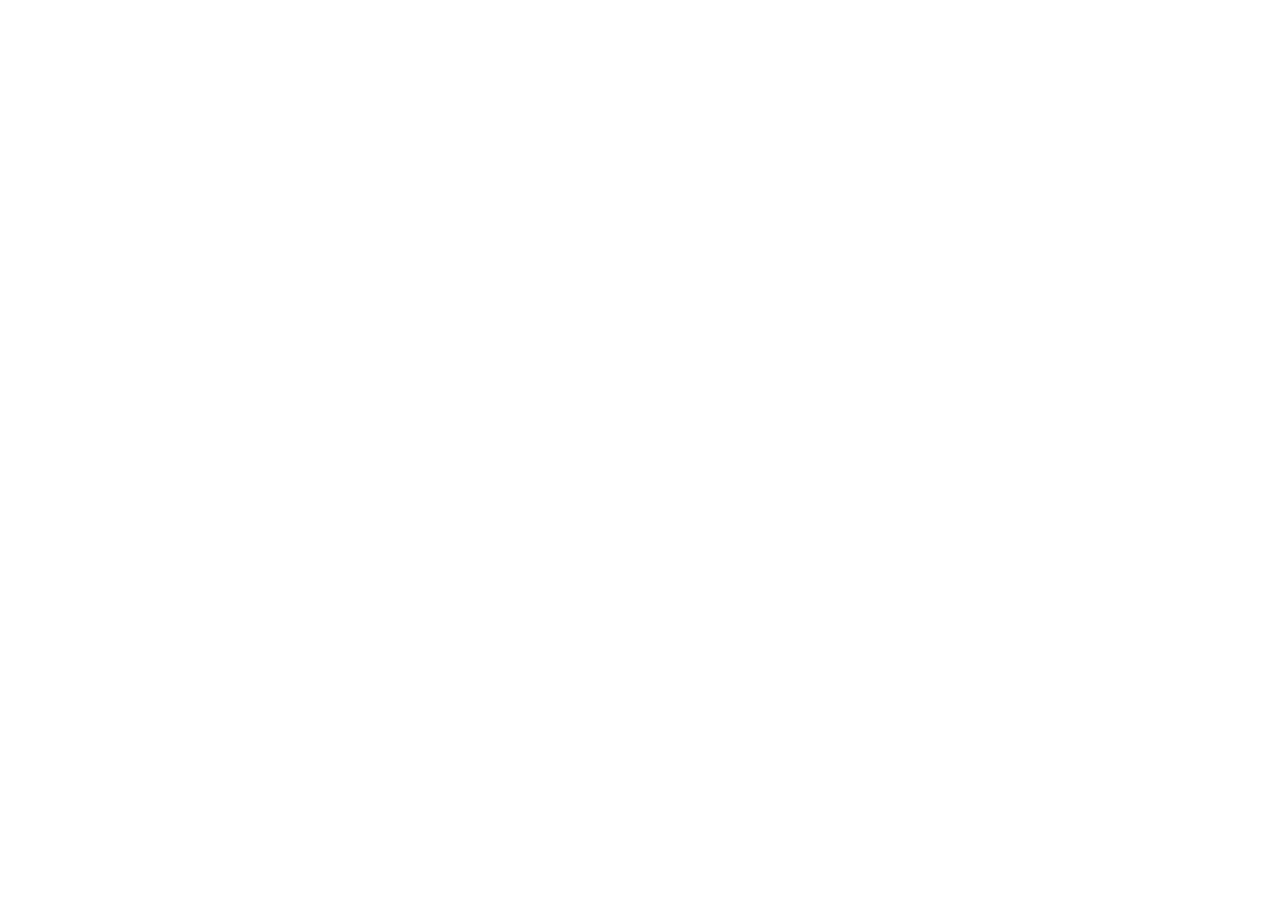
==== commit 8b3160b7: "Updates" ====
--- a/index.html
+++ b/index.html
@@ -23,8 +23,8 @@
     <!-- Preload fonts for performance -->
     <link rel="preconnect" href="https://fonts.googleapis.com" />
     <link rel="preconnect" href="https://fonts.gstatic.com" crossorigin />
-    <script type="module" crossorigin src="/assets/index-Bv7nI9c9.js"></script>
-    <link rel="stylesheet" crossorigin href="/assets/index-VQvh6_ND.css">
+    <script type="module" crossorigin src="/Myportfolio/assets/index-Bv7nI9c9.js"></script>
+    <link rel="stylesheet" crossorigin href="/Myportfolio/assets/index-VQvh6_ND.css">
   </head>
 
   <body>
